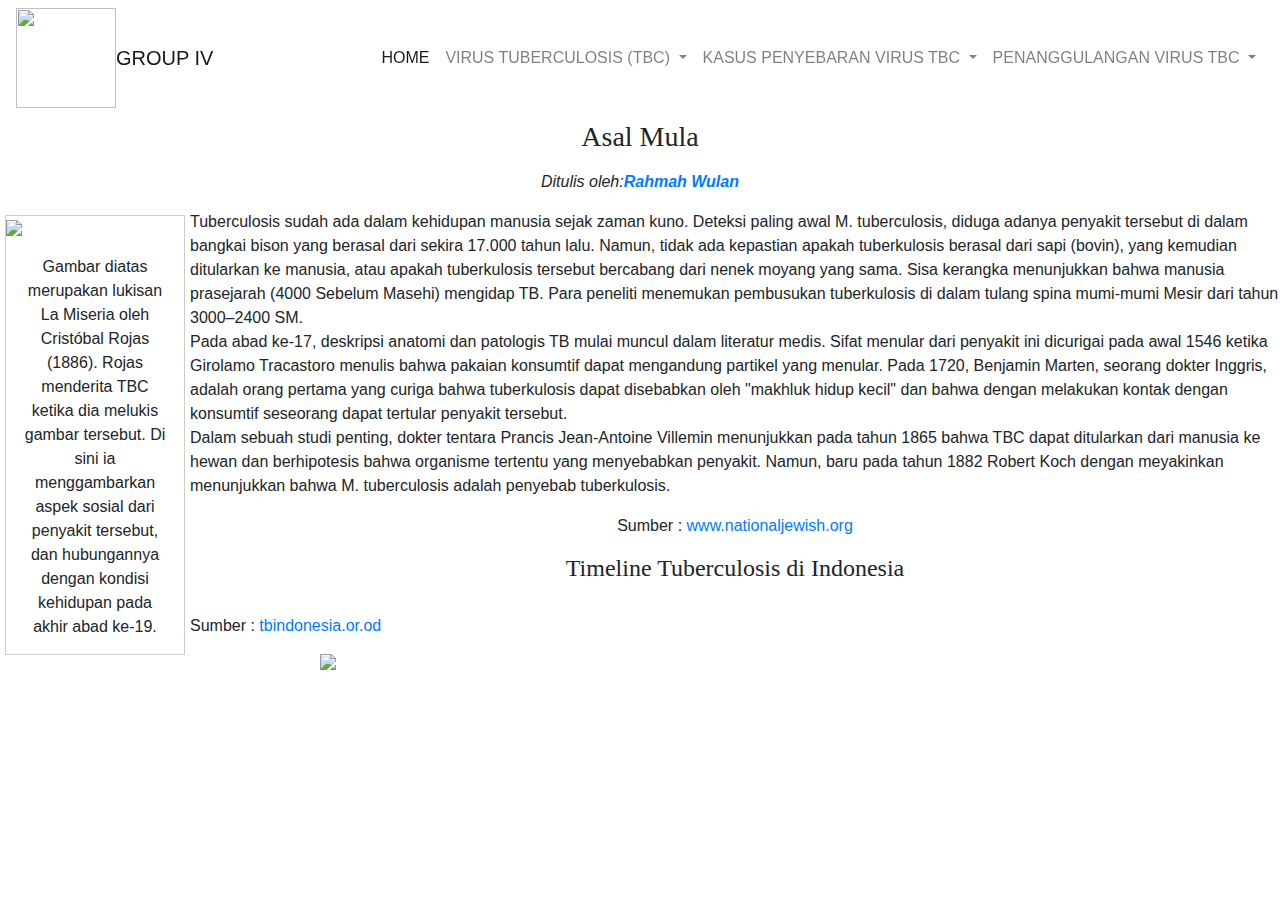
==== Asal Mula Virus.html @ 50c7af77 "Update Asal Mula Virus.html" ====
<!DOCTYPE html>
<html>
<head>
	<style> {
  margin: 75px; font-family: serif;
}

h3{text-align: center; font-family: serif;}
div.gallery {
  margin: 5px;
  border: 1px solid #ccc;
  float: left;
  width: 180px;
}
h4{text-align: center; font-family: serif;}
div.gallery {
  margin: 5px;
  border: 1px solid #ccc;
  float: left;
  width: 180px;
}

div.gallery:hover {
  border: 1px solid #777;
}

div.gallery img {
  width: 100%;
  height: auto;
}

div.desc {
  padding: 15px;
  text-align: center;
}

</style>
 <!-- Required meta tags -->
    <meta charset="utf-8">
    <meta name="viewport" content="width=device-width, initial-scale=1, shrink-to-fit=no">

    <!-- Bootstrap CSS -->
    <link rel="stylesheet" href="https://stackpath.bootstrapcdn.com/bootstrap/4.4.1/css/bootstrap.min.css" integrity="sha384-Vkoo8x4CGsO3+Hhxv8T/Q5PaXtkKtu6ug5TOeNV6gBiFeWPGFN9MuhOf23Q9Ifjh" crossorigin="anonymous">

    <link rel="stylesheet" type="text/css" href="style.css">
    <title>Asal Mula Virus</title>
</head>
<body>
 <body id="page-top">
 <nav class="navbar navbar-expand-lg navbar-light fixed-top" id="mainNav">

<img src="logos.png" width="100" height="100">
  <a class="navbar-brand" href="#"> GROUP IV</a>


  <button class="navbar-toggler navbar-toggler-right" type="button" data-toggle="collapse" data-target="#navbarNav" aria-controls="navbarNav" aria-expanded="false" aria-label="Toggle navigation">
    <span class="navbar-toggler-icon"></span>
  </button>
  <div class="collapse navbar-collapse" id="navbarNav">
    <ul class="navbar-nav ml-auto">
      <li class="nav-item active">
        <a class="nav-link js-scroll-trigger" href="index.html">HOME <span class="sr-only">(current)</span></a>
      </li>
      <li class="nav-item dropdown">
        <a class="nav-link dropdown-toggle" href="#" id="navbarDropdown" role="button" data-toggle="dropdown" aria-haspopup="true" aria-expanded="false">
          VIRUS TUBERCULOSIS (TBC)
        </a>
        <div class="dropdown-menu" aria-labelledby="navbarDropdown">
          <a class="dropdown-item" href="gejala.html">Gejala</a>
          <a class="dropdown-item" href="Pencegahan.html">Pencegahan</a>
          <a class="dropdown-item" href="Pengobatan.html">Pengobatan</a>
        </div>
      </li>
      <li class="nav-item dropdown">
        <a class="nav-link dropdown-toggle" href="#" id="navbarDropdown" role="button" data-toggle="dropdown" aria-haspopup="true" aria-expanded="false">
          KASUS PENYEBARAN VIRUS TBC
        </a>
        <div class="dropdown-menu" aria-labelledby="navbarDropdown">
          <a class="dropdown-item" href="Asal Mula Virus.html">Asal Mula Virus</a>
          <a class="dropdown-item" href="Kawasan Terinfeksi.html">Kawasan Terinfeksi</a>
          <a class="dropdown-item" href="Peta Wilayah Kasus Penyebaran.html">Peta Wilayah Kasus Penyebaran</a>
        </div>
      </li>
      <li class="nav-item dropdown">
       <a class="nav-link dropdown-toggle" href="#" id="navbarDropdown" role="button" data-toggle="dropdown" aria-haspopup="true" aria-expanded="false">
          PENANGGULANGAN VIRUS TBC
        </a>
        <div class="dropdown-menu" aria-labelledby="navbarDropdown">
          <a class="dropdown-item" href="Peran Pemerintah.html">Peran Pemerintah</a>
          <a class="dropdown-item" href="Kesadaran Masyarakat.html">Kesadaran Masyarakat</a>
          <a class="dropdown-item" href="Upaya Meminimalisir Penularan.html">Upaya Meminimalisir Penularan</a>
        </div>
	</li>
    </ul>
  </div>
  </div>
</nav> <br><br><br><br><br>
 
	<h3>Asal Mula</h3>
	<p><center><em>Ditulis oleh:<a href="https:/rahmahwulan64.github.io" target="_blank"><strong>Rahmah Wulan</strong></a></em></center></p>
	
				<div class="gallery">
    <img src="tbawal.jpg">
  <div class="desc">Gambar diatas merupakan lukisan La Miseria oleh Cristóbal Rojas (1886). Rojas menderita TBC ketika dia melukis gambar tersebut. Di sini ia menggambarkan aspek sosial dari penyakit tersebut, dan hubungannya dengan kondisi kehidupan pada akhir abad ke-19.</div>
</div>
					<p>Tuberculosis sudah ada dalam kehidupan manusia sejak zaman kuno. Deteksi paling awal M. tuberculosis, diduga adanya penyakit tersebut di dalam bangkai bison yang berasal dari sekira 17.000 tahun lalu. Namun, tidak ada kepastian apakah tuberkulosis berasal dari sapi (bovin), yang kemudian ditularkan ke manusia, atau apakah tuberkulosis tersebut bercabang dari nenek moyang yang sama. Sisa kerangka menunjukkan bahwa manusia prasejarah (4000 Sebelum Masehi) mengidap TB. Para peneliti menemukan pembusukan tuberkulosis di dalam tulang spina mumi-mumi Mesir dari tahun 3000–2400 SM.<br>
					Pada abad ke-17, deskripsi anatomi dan patologis TB mulai muncul dalam literatur medis. Sifat menular dari penyakit ini dicurigai pada awal 1546 ketika Girolamo Tracastoro menulis bahwa pakaian konsumtif dapat mengandung partikel yang menular. Pada 1720, Benjamin Marten, seorang dokter Inggris, adalah orang pertama yang curiga bahwa tuberkulosis dapat disebabkan oleh "makhluk hidup kecil" dan bahwa dengan melakukan kontak dengan konsumtif seseorang dapat tertular penyakit tersebut.<br>

					Dalam sebuah studi penting, dokter tentara Prancis Jean-Antoine Villemin menunjukkan pada tahun 1865 bahwa TBC dapat ditularkan dari manusia ke hewan dan berhipotesis bahwa organisme tertentu yang menyebabkan penyakit. Namun, baru pada tahun 1882 Robert Koch dengan meyakinkan menunjukkan bahwa M. tuberculosis adalah penyebab tuberkulosis.</p>


<p><center>
	Sumber : <a href="https://www.nationaljewish.org/conditions/tuberculosis-tb/history" target="_blank">www.nationaljewish.org</a>
	</center></p>
	<h4><center>Timeline Tuberculosis di Indonesia</center></h4>
<br>
Sumber : <a href="https://www.tbindonesia.or.id/page/view/25/sejarah-tbc-di-indonesia" target="_blank">tbindonesia.or.od</a>
	</center></p>
<img src="sejarah.png"width="75%" height="auto" style="display: block; margin: auto; float: right">
	  

    <!-- Optional JavaScript -->
    <!-- jQuery first, then Popper.js, then Bootstrap JS -->
    <script src="https://code.jquery.com/jquery-3.4.1.slim.min.js" integrity="sha384-J6qa4849blE2+poT4WnyKhv5vZF5SrPo0iEjwBvKU7imGFAV0wwj1yYfoRSJoZ+n" crossorigin="anonymous"></script>
    <script src="https://cdn.jsdelivr.net/npm/popper.js@1.16.0/dist/umd/popper.min.js" integrity="sha384-Q6E9RHvbIyZFJoft+2mJbHaEWldlvI9IOYy5n3zV9zzTtmI3UksdQRVvoxMfooAo" crossorigin="anonymous"></script>
    <script src="https://stackpath.bootstrapcdn.com/bootstrap/4.4.1/js/bootstrap.min.js" integrity="sha384-wfSDF2E50Y2D1uUdj0O3uMBJnjuUD4Ih7YwaYd1iqfktj0Uod8GCExl3Og8ifwB6" crossorigin="anonymous"></script>
  </body>
</html>
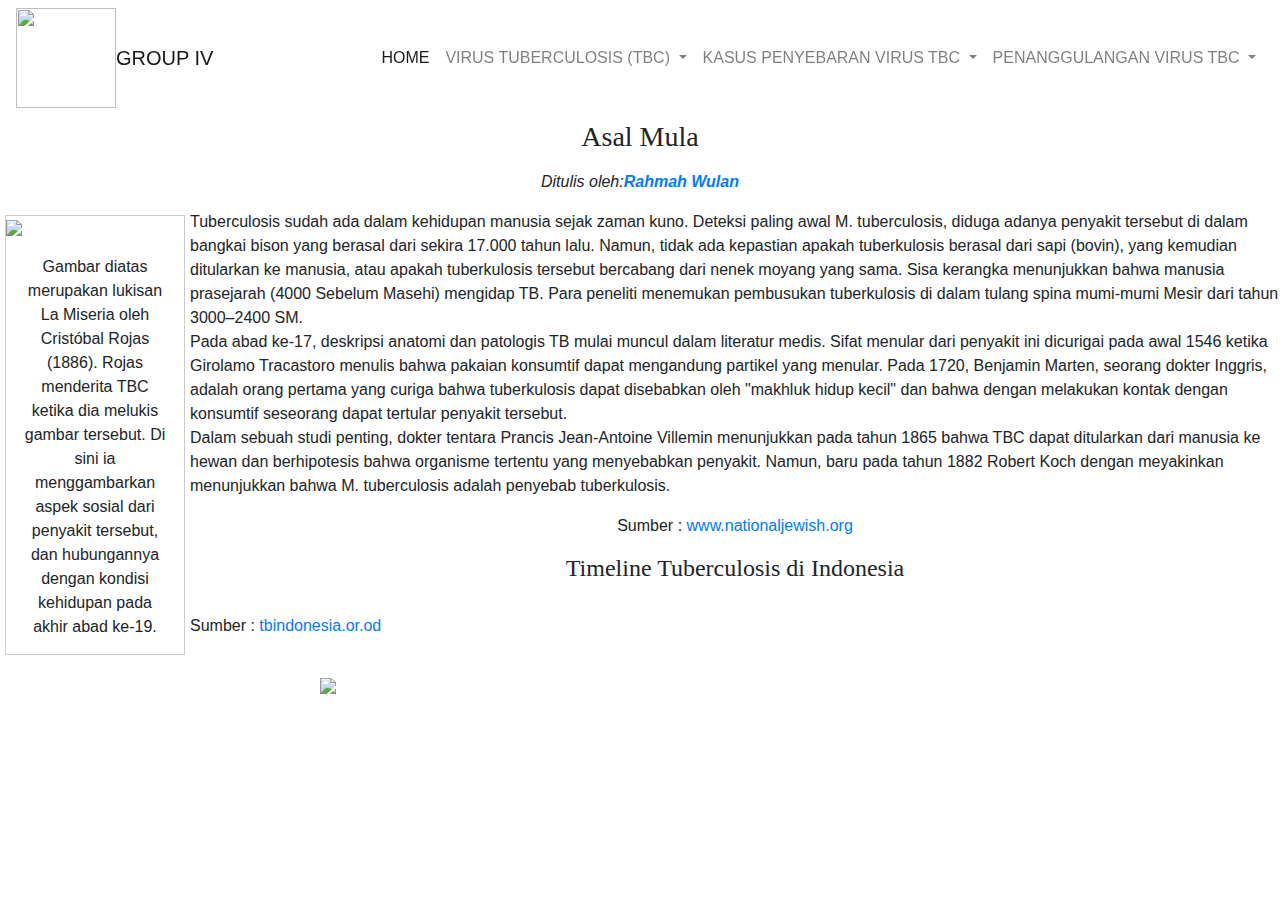
==== commit 4f70e386: "Update Asal Mula Virus.html" ====
--- a/Asal Mula Virus.html
+++ b/Asal Mula Virus.html
@@ -116,6 +116,7 @@
 <br>
 Sumber : <a href="https://www.tbindonesia.or.id/page/view/25/sejarah-tbc-di-indonesia" target="_blank">tbindonesia.or.od</a>
 	</center></p>
+<br>
 <img src="sejarah.png"width="75%" height="auto" style="display: block; margin: auto; float: right">
 	  
 
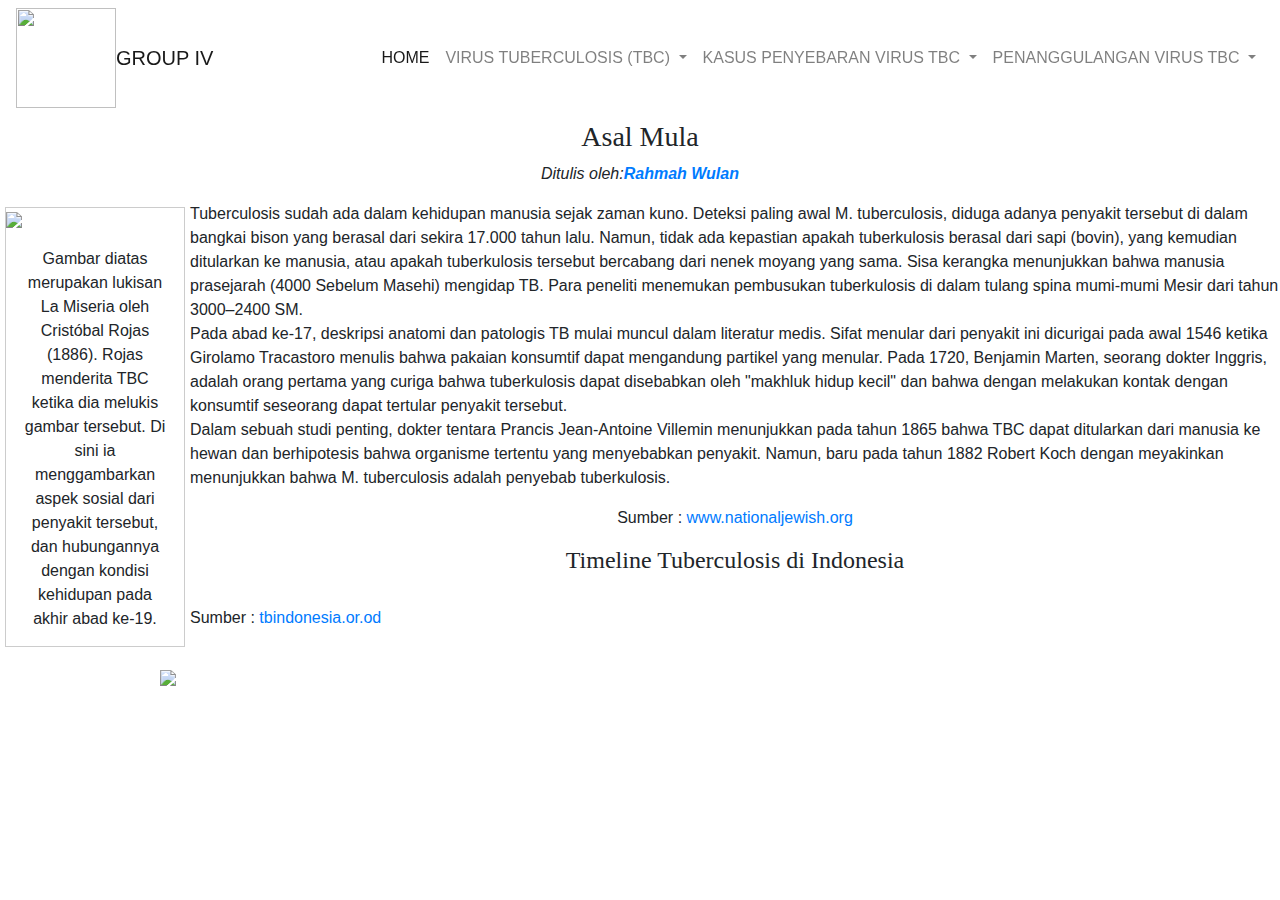
==== commit 67af9ceb: "Update Asal Mula Virus.html" ====
--- a/Asal Mula Virus.html
+++ b/Asal Mula Virus.html
@@ -97,7 +97,7 @@
 </nav> <br><br><br><br><br>
  
 	<h3>Asal Mula</h3>
-	<p><center><em>Ditulis oleh:<a href="https:/rahmahwulan64.github.io" target="_blank"><strong>Rahmah Wulan</strong></a></em></center></p>
+	<p align="center"><em>Ditulis oleh:<a href="https:/rahmahwulan64.github.io" target="_blank"><strong>Rahmah Wulan</strong></a></em></p>
 	
 				<div class="gallery">
     <img src="tbawal.jpg">
@@ -117,7 +117,7 @@
 Sumber : <a href="https://www.tbindonesia.or.id/page/view/25/sejarah-tbc-di-indonesia" target="_blank">tbindonesia.or.od</a>
 	</center></p>
 <br>
-<img src="sejarah.png"width="75%" height="auto" style="display: block; margin: auto; float: right">
+<img src="sejarah.png"width="75%" height="auto" style="display: block; margin: auto;">
 	  
 
     <!-- Optional JavaScript -->
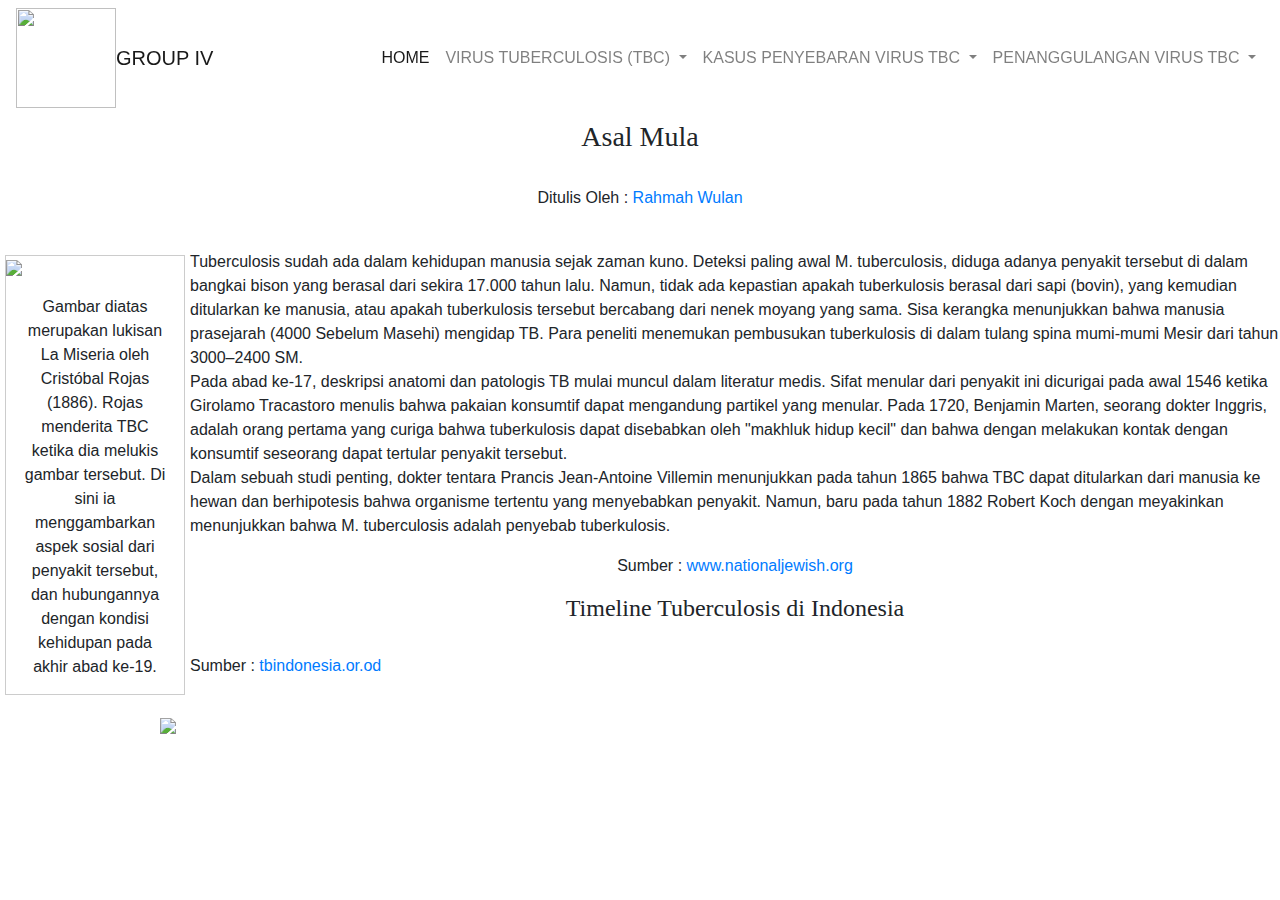
==== commit 45dd5132: "Update Asal Mula Virus.html" ====
--- a/Asal Mula Virus.html
+++ b/Asal Mula Virus.html
@@ -97,7 +97,9 @@
 </nav> <br><br><br><br><br>
  
 	<h3>Asal Mula</h3>
-	<p align="center"><em>Ditulis oleh:<a href="https:/rahmahwulan64.github.io" target="_blank"><strong>Rahmah Wulan</strong></a></em></p>
+	<br>
+	<p align="center">Ditulis Oleh : <a href="https://rahmahwulan64.github.io" target="blank">Rahmah Wulan</a></p>
+	<br>
 	
 				<div class="gallery">
     <img src="tbawal.jpg">
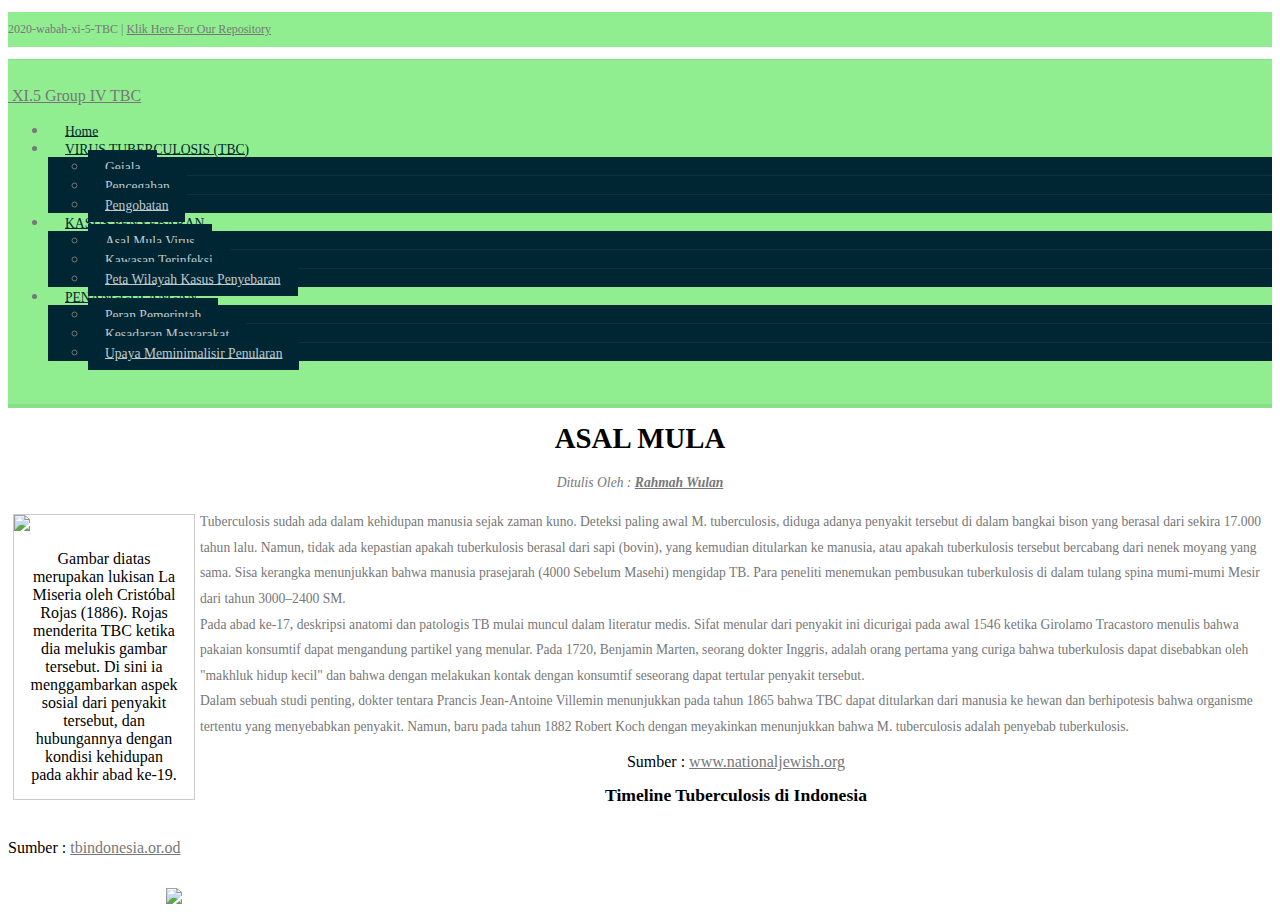
==== commit f9b7601a: "Update Asal Mula Virus.html" ====
--- a/Asal Mula Virus.html
+++ b/Asal Mula Virus.html
@@ -1,7 +1,7 @@
 <!DOCTYPE html>
-<html>
-<head>
-	<style> {
+<html lang="en-US">
+  <head>
+	  <style> {
   margin: 75px; font-family: serif;
 }
 
@@ -35,71 +35,100 @@
 }
 
 </style>
- <!-- Required meta tags -->
-    <meta charset="utf-8">
-    <meta name="viewport" content="width=device-width, initial-scale=1, shrink-to-fit=no">
+    <meta charset="UTF-8">
+    <meta name="viewport" content="width=device-width, initial-scale=1.0" />
+    <title>Gejala</title>
+    <link rel="stylesheet" href="css/components.css">
+    <link rel="stylesheet" href="css/icons.css">
+    <link rel="stylesheet" href="css/responsee.css">
+    <link rel="stylesheet" href="owl-carousel/owl.carousel.css">
+    <link rel="stylesheet" href="owl-carousel/owl.theme.css">
+    <!-- CUSTOM STYLE -->
+    <link rel="stylesheet" href="css/template-style.css">
+    <link href='http://fonts.googleapis.com/css?family=Open+Sans:400,300,700,800&subset=latin,latin-ext' rel='stylesheet' type='text/css'>
+    <script type="text/javascript" src="js/jquery-1.8.3.min.js"></script>
+    <script type="text/javascript" src="js/jquery-ui.min.js"></script>    
+    <script type="text/javascript" src="js/validation.js"></script> 
+    <style>
+  .grid-container {
+  display: grid;
+  justify-content: space-evenly;
+  grid-template-columns: 190px 190px 190px;
+  grid-gap: 10px;
+  background-color: #002633;
+  padding: 10px;}
+  .grid-container > div {
+  background-color: rgb(168, 255, 215);
+  text-align: center;
+  padding: 10px 0;
+  font-size: 14px;}
+</style>	
+  </head>  
+  
+  <body class="size-1140">
 
-    <!-- Bootstrap CSS -->
-    <link rel="stylesheet" href="https://stackpath.bootstrapcdn.com/bootstrap/4.4.1/css/bootstrap.min.css" integrity="sha384-Vkoo8x4CGsO3+Hhxv8T/Q5PaXtkKtu6ug5TOeNV6gBiFeWPGFN9MuhOf23Q9Ifjh" crossorigin="anonymous">
-
-    <link rel="stylesheet" type="text/css" href="style.css">
-    <title>Asal Mula Virus</title>
-</head>
-<body>
- <body id="page-top">
- <nav class="navbar navbar-expand-lg navbar-light fixed-top" id="mainNav">
-
-<img src="logos.png" width="100" height="100">
-  <a class="navbar-brand" href="#"> GROUP IV</a>
-
-
-  <button class="navbar-toggler navbar-toggler-right" type="button" data-toggle="collapse" data-target="#navbarNav" aria-controls="navbarNav" aria-expanded="false" aria-label="Toggle navigation">
-    <span class="navbar-toggler-icon"></span>
-  </button>
-  <div class="collapse navbar-collapse" id="navbarNav">
-    <ul class="navbar-nav ml-auto">
-      <li class="nav-item active">
-        <a class="nav-link js-scroll-trigger" href="index.html">HOME <span class="sr-only">(current)</span></a>
-      </li>
-      <li class="nav-item dropdown">
-        <a class="nav-link dropdown-toggle" href="#" id="navbarDropdown" role="button" data-toggle="dropdown" aria-haspopup="true" aria-expanded="false">
-          VIRUS TUBERCULOSIS (TBC)
-        </a>
-        <div class="dropdown-menu" aria-labelledby="navbarDropdown">
-          <a class="dropdown-item" href="gejala.html">Gejala</a>
-          <a class="dropdown-item" href="Pencegahan.html">Pencegahan</a>
-          <a class="dropdown-item" href="Pengobatan.html">Pengobatan</a>
+    <!-- HEADER -->
+    <header role="banner">    
+      <!-- Top Bar -->
+      <div class="top-bar background-white">
+        <div class="line">
+          <div class="s-12 m-6 l-6">
+            <div class="top-bar-contact">
+              <p class="text-size-12">2020-wabah-xi-5-TBC | <a class="text-orange-hover" href="https://github.com/SMAKBO/2020-wabah-xi-5-TBC/" target="_blank">Klik Here For Our Repository</a></p>
+            </div>
+	    </div>
+          </div>
         </div>
-      </li>
-      <li class="nav-item dropdown">
-        <a class="nav-link dropdown-toggle" href="#" id="navbarDropdown" role="button" data-toggle="dropdown" aria-haspopup="true" aria-expanded="false">
-          KASUS PENYEBARAN VIRUS TBC
-        </a>
-        <div class="dropdown-menu" aria-labelledby="navbarDropdown">
-          <a class="dropdown-item" href="Asal Mula Virus.html">Asal Mula Virus</a>
-          <a class="dropdown-item" href="Kawasan Terinfeksi.html">Kawasan Terinfeksi</a>
-          <a class="dropdown-item" href="Peta Wilayah Kasus Penyebaran.html">Peta Wilayah Kasus Penyebaran</a>
+      </div>
+      
+      <!-- Top Navigation -->
+      <nav class="background-white background-primary-hightlight">
+        <div class="line">
+          <div class="s-12 l-2">
+            <a href="index.html" class="logo"><img src="logos.png" alt=""> XI.5 Group IV TBC</a>
+          </div>
+          <div class="top-nav s-12 l-10">  
+	</div</p>
+            <ul class="right chevron">
+              <li><a href="index.html">Home</a></li>
+	      <li><a href="index.html" class="dropdown-menu" aria-labelledby="navbarDropdown"> VIRUS TUBERCULOSIS (TBC)</a>
+                <ul>
+                  <li><a class="dropdown-item" href="gejala.html">Gejala</a>                  
+                  </li>
+                  <li><a class="dropdown-item" href="Pencegahan.html">Pencegahan</a>
+                  </li>
+                  <li><a class="dropdown-item" href="Pengobatan.html">Pengobatan</a>
+                  </li>
+                </ul>
+              <li><a href="index.html" class="dropdown-menu" aria-labelledby="navbarDropdown">KASUS PENYEBARAN </a>
+                <ul>
+		  <li><a class="dropdown-item" href="Asal Mula Virus.html">Asal Mula Virus</a>              
+                  </li>
+                  <li><a class="dropdown-item" href="Kawasan Terinfeksi.html">Kawasan Terinfeksi</a>
+                  </li>
+                  <li><a class="dropdown-item" href="Peta Wilayah Kasus Penyebaran.html">Peta Wilayah Kasus Penyebaran</a>
+                  </li>
+                </ul>
+              <li><a href="index.html" class="dropdown-menu" aria-labelledby="navbarDropdown">PENANGGULANGAN </a>
+                <ul>
+                  <li><a class="dropdown-item" href="Peran Pemerintah.html">Peran Pemerintah</a>
+                  </li>
+                  <li><a class="dropdown-item" href="Kesadaran Masyarakat.html">Kesadaran Masyarakat</a>
+                  </li>
+                  <li><a class="dropdown-item" href="Upaya Meminimalisir Penularan.html">Upaya Meminimalisir Penularan</a>
+                  </li>
+                </ul>
+          </div>
         </div>
-      </li>
-      <li class="nav-item dropdown">
-       <a class="nav-link dropdown-toggle" href="#" id="navbarDropdown" role="button" data-toggle="dropdown" aria-haspopup="true" aria-expanded="false">
-          PENANGGULANGAN VIRUS TBC
-        </a>
-        <div class="dropdown-menu" aria-labelledby="navbarDropdown">
-          <a class="dropdown-item" href="Peran Pemerintah.html">Peran Pemerintah</a>
-          <a class="dropdown-item" href="Kesadaran Masyarakat.html">Kesadaran Masyarakat</a>
-          <a class="dropdown-item" href="Upaya Meminimalisir Penularan.html">Upaya Meminimalisir Penularan</a>
-        </div>
-	</li>
-    </ul>
-  </div>
-  </div>
-</nav> <br><br><br><br><br>
- 
-	<h3>Asal Mula</h3>
-	<br>
-	<p align="center">Ditulis Oleh : <a href="https://rahmahwulan64.github.io" target="blank">Rahmah Wulan</a></p>
-	<br>
+      </nav>
+    </header>
+    
+<!-- full Title -->
+	<div class="full-title">
+		<div class="container">
+		<p class="nav-text"><h1 align="center">ASAL MULA</h1>
+	    <p align="center"><em>Ditulis Oleh : <a href="https://rahmahwulan64.github.io" target="_blank"><strong>Rahmah Wulan</strong></a> </em></p></small>
+	  </div>
 	
 				<div class="gallery">
     <img src="tbawal.jpg">
--- a/css/template-style.css
+++ b/css/template-style.css
@@ -0,0 +1,1897 @@
+/* Default Template Styles */
+/* Typography */
+body {
+  background: #fff;
+}
+p {
+  color: #777;
+  font-size: 0.85rem;
+  line-height: 1.6rem;
+}
+a, a:link, a:visited, a:hover, a:active { 
+color: #777;
+}
+h1, h2, h3, h4, h5, h6, .h1, .h2, .h3, .h4, .h5, .h6 {
+  color: #000;                                         
+  margin-bottom: 15px;
+  margin-top: 0;
+}
+h1, .h1 {
+  font-size: 1.8rem;
+}
+h2, .h2 {
+  font-size: 1.4rem;
+}
+h3, .h3 {
+  font-size: 1.2rem;
+}
+h4, .h4 {
+  font-size: 1.1rem;
+}
+h5, .h5 {
+  font-size: 1rem;
+}
+h6, .h6 {
+  font-size: 0.9rem;
+}
+h1.headline, .h1.headline {
+  font-size: 3.8rem; 
+  letter-spacing: -2.5px;
+}
+h2.headline, .h2.headline {
+  font-size: 3rem; 
+  letter-spacing: -2px; 
+}
+h3.headline, .h3.headline {
+  font-size: 2.6rem;
+  letter-spacing: -2px;
+}
+h4.headline, .h4.headline {
+  font-size: 2.4rem;
+  letter-spacing: -1.5px; 
+}
+h5.headline, .h5.headline {
+  font-size: 2.2rem;
+  letter-spacing: -1.4px; 
+}
+h6.headline, .h6.headline {
+  font-size: 2rem;
+  letter-spacing: -1.3px;
+}
+.text-size-12, .text-l-size-12 {
+  font-size: 12px !important;
+  line-height: 1.4;
+}
+.text-size-16, .text-l-size-16 {
+  font-size: 16px !important;
+  line-height: 1.4;
+}
+.text-size-20, .text-l-size-20 {
+  font-size: 20px !important;
+  line-height: 1.4;
+}
+.text-size-25, .text-l-size-25 {
+  font-size: 25px !important;
+  line-height: 1.4;
+}
+.text-size-30, .text-l-size-30 {
+  font-size: 30px !important;
+  line-height: 1.4;
+}
+.text-size-40, .text-l-size-40 {
+  font-size: 40px !important;
+  line-height: 1.4;
+}
+.text-size-50, .text-l-size-50 {
+  font-size: 50px !important;
+  line-height: 1.4;
+}
+.text-size-60, .text-l-size-60 {
+  font-size: 60px !important;
+  line-height: 1.4;
+}
+.text-size-70, .text-l-size-70 {
+  font-size: 70px !important;
+  line-height: 1.4;
+} 
+.text-center {
+  text-align: center;
+}
+.text-right {
+  text-align: right;
+}
+.text-thin {
+  font-weight: 300;
+}
+b, strong, .text-strong {
+  font-weight: 700;
+}
+.text-extra-strong {
+  font-weight: 800;
+}
+blockquote::before {
+  color: #e0e0e0;
+  content: "“";
+  display: block;
+  float: left;
+  font-family: georgia;
+  font-size: 80px;
+  height: 30px;
+  left: -40px;
+  position: relative;
+  top: -20px;
+  width: 0;
+}
+blockquote {
+  border: 0;
+  font-size: 1rem;
+  padding: 0 0 0 40px;
+}
+a.text-tag:link {
+  border: 1px solid #e5e5e5;
+  display: inline-block;
+  float: left;
+  font-size: 0.75rem;
+  margin: 1px 2px 1px 0;
+  padding: 6px 9px;
+}
+a.text-tag:link:hover {
+  background: #002633 none repeat scroll 0 0;
+  border: 1px solid #002633;
+  color: #fff;
+  transition: all 0.20s linear 0s;
+  -o-transition: all 0.20s linear 0s;
+  -ms-transition: all 0.20s linear 0s;
+  -moz-transition: all 0.20s linear 0s;
+  -webkit-transition: all 0.20s linear 0s;
+}
+
+ul.text-list, ol.text-list {
+  font-size: 0.85rem;
+  line-height: 1.8rem;
+  padding: 0 16px;
+}
+ul.text-list ul, ol.text-list ol {
+  padding: 0 14px;
+}
+iframe {
+  display: block;
+  margin: 0;
+}
+
+/* Drop Cap */
+.text-drop-cap {
+  float: left;
+  font-size: 65px;
+  line-height: 45px;
+  padding-right: 10px;
+  padding-top: 5px;
+}
+
+/* Tables */
+table {
+	background:none repeat scroll 0 0 #fff;
+	border:0;
+	font-size: 0.85rem;
+  line-height: 1.6rem;
+	}
+table tr td, table tr th {padding:10px;}
+table tfoot, table thead {
+  background:none repeat scroll 0 0 #f5f5f5;
+  border-top:1px solid #f0f0f0;
+  border-bottom:1px solid #f0f0f0;
+}
+table tr:nth-of-type(2n) {
+  background:none repeat scroll 0 0 #f5f5f5;
+  border-top:1px solid #f0f0f0;
+  border-bottom:1px solid #f0f0f0;
+}
+th {border-right:1px solid #fff;}
+td {border-right:1px solid #fff;}
+
+
+/* Backgrounds */
+.background-white-hightlight .top-nav .active-item > a, .background-white-hightlight .top-nav li a:hover, .background-white-hightlight .aside-nav li a:hover, 
+.background-white-hightlight .aside-nav > ul > li.active-item > a:link, .background-white-hightlight .aside-nav > ul > li.active-item > a:visited,
+.primary-color-white .background-primary-hightlight .top-nav .active-item > a, .primary-color-white .background-primary-hightlight .top-nav li a:hover, .primary-color-white .background-primary-hightlight .aside-nav li a:hover, 
+.primary-color-white .background-primary-hightlight .aside-nav > ul > li.active-item > a:link, .primary-color-white .background-primary-hightlight .aside-nav > ul > li.active-item > a:visited {
+  background: #fff none repeat scroll 0 0;
+  color: #002633;
+}
+
+.background-primary-hightlight .top-nav .active-item > a, .background-primary-hightlight .top-nav li a:hover, .background-primary-hightlight .aside-nav li a:hover, 
+.background-primary-hightlight .aside-nav > ul > li.active-item > a:link, .background-primary-hightlight .aside-nav > ul > li.active-item > a:visited,
+.primary-color-primary .background-primary-hightlight .top-nav .active-item > a, .primary-color-primary .background-primary-hightlight .top-nav li a:hover, .primary-color-primary .background-primary-hightlight .aside-nav li a:hover, 
+.primary-color-primary .background-primary-hightlight .aside-nav > ul > li.active-item > a:link, .primary-color-primary .background-primary-hightlight .aside-nav > ul > li.active-item > a:visited {
+  background: #49BF4C none repeat scroll 0 0;
+  color: #fff;
+}
+.background-dark-hightlight .top-nav .active-item > a, .background-dark-hightlight .top-nav li a:hover, .background-dark-hightlight .aside-nav li a:hover, 
+.background-dark-hightlight .aside-nav > ul > li.active-item > a:link, .background-dark-hightlight .aside-nav > ul > li.active-item > a:visited,
+.primary-color-dark .background-primary-hightlight .top-nav .active-item > a, .primary-color-dark .background-primary-hightlight .top-nav li a:hover, .primary-color-dark .background-primary-hightlight .aside-nav li a:hover, 
+.primary-color-dark .background-primary-hightlight .aside-nav > ul > li.active-item > a:link, .primary-color-dark .background-primary-hightlight .aside-nav > ul > li.active-item > a:visited {
+  background: #002633 none repeat scroll 0 0;
+  color: #fff;
+}
+.background-none {
+  background: rgba(0, 0, 0, 0) none repeat scroll 0 0!important;
+  border: 0;
+}
+
+/* Breaks */
+hr.break {
+  border: 0;
+  border-top: 1px solid #e5e5e5; 
+  display: block;
+  margin: 40px 0;
+}
+hr.break:after {
+clear:both;
+content:".";
+display:block;
+height:0;
+line-height:0;
+visibility:hidden;
+}
+hr.break.break-dashed {
+  border-top: 1px dashed #e5e5e5;
+}
+hr.break.break-dotted {
+  border-top: 1px dotted #e5e5e5;
+}
+hr.break.break-double {
+  border-bottom: 1px solid #e5e5e5;
+  border-top: 1px solid #e5e5e5;
+  height: 8px;
+}
+hr.break.break-dashed-double {
+  border-bottom: 1px dashed #e5e5e5;
+  border-top: 1px dashed #e5e5e5;
+  height: 8px;
+}
+hr.break.break-dotted-double {
+  border-bottom: 1px dotted #e5e5e5;
+  border-top: 1px dotted #e5e5e5;
+  height: 8px;
+}
+
+/* Small Breaks */
+hr.break-small {
+  background: #e5e5e5;
+  border: 0;
+  display: block;
+  height: 2px;
+  margin: 20px 0 35px;
+  width: 60px;
+}
+hr.break-small.break-center {
+  margin: 20px auto 35px;
+}
+hr.break-small.break-double {
+  height: 0; 
+  margin-bottom: 39px;
+}
+hr.break-small.break-double:before {
+  background: #e5e5e5;
+  border: 0 none;
+  content: "";
+  display: block;
+  height: 2px;
+  margin: 5px 0 0;
+  width: 60px;
+}
+hr.break.break-small.break-double:after {
+  background: #e5e5e5;
+  border: 0 none;
+  content: "";
+  display: block;
+  height: 2px;
+  margin: 4px 0 35px;
+  width: 60px;
+}
+hr.break-small.break-center.break-double:before {
+  margin: 5px auto 0;
+}
+hr.break.break-small.break-center.break-double:after {
+  margin: 4px auto 35px;
+}
+hr.break-small.break-double.background-white:before, hr.break-small.break-double.background-white:after, 
+.primary-color-white hr.break-small.break-double.background-primary:before, .primary-color-white hr.break-small.break-double.background-primary:after {
+  background: #fff;
+}
+hr.break-small.break-double.background-primary:before, hr.break-small.break-double.background-primary:after,
+.primary-color-primary hr.break-small.break-double.background-primary:before, .primary-color-primary hr.break-small.break-double.background-primary:after {
+  background: #49BF4C;
+}
+
+
+video {
+  display: block;
+} 
+
+/* Top Nav */
+.top-nav li a, .background-white .top-nav li a {
+  color: #002633;
+  font-size: 0.85rem;
+  padding: 0.7em 1.25em;
+}
+nav {
+  border-bottom: 4px solid rgba(0, 0, 0, 0.05);
+  border-top: 1px solid rgba(0, 0, 0, 0.05);
+  padding: 1.7rem 0;
+  position: relative;
+  z-index: 2;
+}  
+.top-nav ul ul {
+  background: #002633 none repeat scroll 0 0;
+}
+.top-nav li ul li {
+  border-bottom: 1px solid rgba(255, 255, 255, 0.05);
+}
+.top-nav li ul li:last-child {
+  border-bottom: 0;
+}
+.top-nav li ul li a, .background-white .top-nav li ul li a, .top-nav .active-item li a {
+  background: #002633 none repeat scroll 0 0;
+  color: rgba(255,255,255, 0.75);
+}
+ul.chevron .submenu > a::after, ul.chevron .sub-submenu > a::after, ul.chevron .aside-submenu > a::after, ul.chevron .aside-sub-submenu > a::after {
+  margin: 0 0 0 0.625rem;
+}
+.top-nav ul ul a {
+  color: #eee;
+}
+.sticky {
+  transition: all 0.20s linear 0s;
+  -o-transition: all 0.20s linear 0s;
+  -ms-transition: all 0.20s linear 0s;
+  -moz-transition: all 0.20s linear 0s;
+  -webkit-transition: all 0.20s linear 0s;
+}
+.fixed {
+  left: 0;
+  position: fixed;
+  right: 0;
+  top: 0;
+  width: 100%;
+  z-index: 10;
+}
+nav.fixed, .fixed nav {
+  padding: 1rem 0;
+}
+.logo img {
+  margin: 0 auto;
+  max-width: 300px;
+  width: 100%;
+}
+
+/* Aside Nav */
+aside {
+  border-left: 1px solid #e5e5e5;
+  padding-left: 1.25rem;
+}
+
+.aside-nav ul {
+  background: rgba(0, 0, 0, 0) none repeat scroll 0 0;
+  margin-left: -1.25rem;
+}
+.aside-nav ul ul {
+  margin: 0;
+}
+.aside-nav li a, .aside-nav li a:link, .aside-nav li a:visited {
+  border-bottom: medium none;
+  font-size: 0.85rem;
+  padding: 15px;
+  border-left: 5px solid rgba(0,0,0,0);
+}
+.aside-nav > ul > li > a:hover, .aside-nav > ul > li.active-item > a:link, .aside-nav > ul > li.active-item > a:visited {
+  border-style: solid;
+  border-width: 0 0 0 5px;
+  border-color: #e5e5e5;
+  background: none;
+  color: #333;
+}
+.aside-nav li ul ul {
+  background: #e9e9e9 none repeat scroll 0 0;
+}
+aside.aside-left {
+  border-left: 0;
+  border-right: 1px solid #e5e5e5;
+  padding-right: 1.25rem;
+}
+.aside-left .aside-nav ul {
+  margin-right: -1.25rem;
+}
+.aside-left .aside-nav li a {
+  border-left: 0;
+  border-right: 5px solid rgba(0,0,0,0);
+}
+.aside-left .aside-nav > ul > li > a:hover, .aside-left .aside-nav > ul > li.active-item > a:link, .aside-left .aside-nav > ul > li.active-item > a:visited {
+  border-style: solid;
+  border-width: 0 5px 0 0;
+  border-color: #e5e5e5;
+}
+
+.aside-nav.background-white-hightlight > ul > li > a:hover, .aside-nav.background-white-hightlight > ul > li.active-item > a:link, .aside-nav.background-white-hightlight > ul > li.active-item > a:visited,
+.primary-color-white .aside-nav.background-primary-hightlight > ul > li > a:hover, .primary-color-white .aside-nav.background-primary-hightlight > ul > li.active-item > a:link, .primary-color-white .aside-nav.background-primary-hightlight > ul > li.active-item > a:visited {
+  border-color: #fff;
+} 
+
+.aside-nav.background-primary-hightlight > ul > li > a:hover, .aside-nav.background-primary-hightlight > ul > li.active-item > a:link, .aside-nav.background-primary-hightlight > ul > li.active-item > a:visited,
+.primary-color-primary .aside-nav.background-primary-hightlight > ul > li > a:hover, .primary-color-primary .aside-nav.background-primary-hightlight > ul > li.active-item > a:link, .primary-color-primary .aside-nav.background-primary-hightlight > ul > li.active-item > a:visited {
+  border-color: #49BF4C;
+}  
+.aside-nav.background-dark-hightlight > ul > li > a:hover, .aside-nav.background-dark-hightlight > ul > li.active-item > a:link, .aside-nav.background-dark-hightlight > ul > li.active-item > a:visited,
+.primary-color-dark .aside-nav.background-primary-hightlight > ul > li > a:hover, .primary-color-dark .aside-nav.background-primary-hightlight > ul > li.active-item > a:link, .primary-color-dark .aside-nav.background-primary-hightlight > ul > li.active-item > a:visited {
+  border-color: #002633;
+}
+
+/* Font colors */
+.background-white, .background-white p, a.background-white, .background-white a, .background-white a:link, .background-white a:visited, .background-white a:hover, .background-white a:active {
+  color: #777;
+} 
+.background-dark, .background-dark p, a.background-dark, a.background-dark:visited, a.background-dark:link, .background-dark a, .background-dark a:link, .background-dark a:visited, .background-dark a:hover, .background-dark a:active,
+.primary-color-dark .background-primary, .primary-color-dark .background-primary p, .primary-color-dark a.background-primary, .primary-color-dark a.background-primary:visited, .primary-color-dark a.background-primary:link, .primary-color-dark a.background-primary:visited, .primary-color-dark .background-primary a, .primary-color-dark .background-primary a:link, .primary-color-dark .background-primary a:visited, .primary-color-dark .background-primary a:hover, .primary-color-dark .background-primary a:active {
+  color: #7697A2;
+}
+.background-white h1, .background-white h2, .background-white h3, .background-white h4, .background-white h5, .background-white h6,
+.background-white .h1, .background-white .h2, .background-white .h3, .background-white .h4, .background-white .h5, .background-white .h6, 
+.primary-color-white .background-primary h1, .primary-color-white .background-primary h2, .primary-color-white .background-primary h3, .primary-color-white .background-primary h4, .primary-color-white .background-primary h5, .primary-color-white .background-primary h6,
+.primary-color-white .background-primary .h1, .primary-color-white .background-primary .h2, .primary-color-white .background-primary .h3, .primary-color-white .background-primary .h4, .primary-color-white .background-primary .h5, .primary-color-white .background-primary .h6 {
+  color: #002633;
+} 
+.image-hover-overlay-content *,
+.background-primary, .background-primary p, a.background-primary, a.background-primary:visited, a.background-primary:link, .background-primary a, .background-primary a:link, .background-primary a:visited, .background-primary a:hover, .background-primary a:active,
+.primary-color-primary .background-primary, .primary-color-primary .background-primary p, .primary-color-primary a.background-primary, .primary-color-primary a.background-primary:visited, .primary-color-primary a.background-primary:link, .primary-color-primary .background-primary a, .primary-color-primary .background-primary a:link, .primary-color-primary .background-primary a:visited, .primary-color-primary .background-primary a:hover, .primary-color-primary .background-primary a:active {
+  color: rgba(255,255,255, 0.75);
+}
+.background-dark h1, .background-dark h2, .background-dark h3, .background-dark h4, .background-dark h5, .background-dark h6,
+.background-dark .h1, .background-dark .h2, .background-dark .h3, .background-dark .h4, .background-dark .h5, .background-dark .h6, 
+.primary-color-dark .background-primary h1, .primary-color-dark .background-primary h2, .primary-color-dark .background-primary h3, .primary-color-dark .background-primary h4, .primary-color-dark .background-primary h5, .primary-color-dark .background-primary h6,
+.primary-color-dark .background-primary .h1, .primary-color-dark .background-primary .h2, .primary-color-dark .background-primary .h3, .primary-color-dark .background-primary .h4, .primary-color-dark .background-primary .h5, .primary-color-dark .background-primary .h6, 
+.background-primary h1, .background-primary h2, .background-primary h3, .background-primary h4, .background-primary h5, .background-primary h6,
+.background-primary .h1, .background-primary .h2, .background-primary .h3, .background-primary .h4, .background-primary .h5, .background-primary .h6,
+.primary-color-primary .background-primary h1, .primary-color-primary .background-primary h2, .primary-color-primary .background-primary h3, .primary-color-primary .background-primary h4, .primary-color-primary .background-primary h5, .primary-color-primary .background-primary h6,
+.primary-color-primary .background-primary .h1, .primary-color-primary .background-primary .h2, .primary-color-primary .background-primary .h3, .primary-color-primary .background-primary .h4, .primary-color-primary .background-primary .h5, .primary-color-primary .background-primary .h6 {
+  color: #fff;
+}
+.text-white, .text-white *, .primary-color-white .text-primary, .primary-color-white .text-primary * {
+  color: #fff !important;
+}
+.text-primary, .text-primary *, .primary-color-primary .text-primary, .primary-color-primary .text-primary * {
+  color: #49BF4C !important;
+}
+.text-dark, .text-dark *, .primary-color-dark .text-primary, .primary-color-dark .text-primary * {
+  color: #002633 !important;
+} 
+.text-white-hover, .text-primary-hover, .text-dark-hover {
+  transition: color 0.20s linear 0s;
+  -o-transition: color 0.20s linear 0s;
+  -ms-transition: color 0.20s linear 0s;
+  -moz-transition: color 0.20s linear 0s;
+  -webkit-transition: color 0.20s linear 0s;
+}
+.text-white-hover:hover, .primary-color-white .text-primary-hover:hover {
+  color: #fff !important;
+}
+.text-primary-hover:hover, .primary-color-primary .text-primary-hover:hover {
+  color: #49BF4C !important;
+}
+.text-dark-hover:hover, .primary-color-dark .text-primary-hover:hover {
+  color: #002633 !important;
+} 
+
+/* Background Colors */
+.background-white, .primary-color-white .background-primary {
+  background-color: #90EE90 !important;
+}
+.background-primary, .primary-color-primary .background-primary {
+  background-color: #49BF4C !important;
+}
+.background-dark, .primary-color-dark .background-primary {
+  background-color: #002633 !important; 
+}
+/* Background Opacity */
+.background-white.background-transparent, .primary-color-white .background-primary.background-transparent {
+  background-color: rgba(255, 255, 255, 0.85) !important;
+}
+.background-primary.background-transparent, .primary-color-primary .background-primary.background-transparent {
+  background-color: rgba(200, 16, 16, 0.85) !important;
+}
+.background-dark.background-transparent, .primary-color-dark .background-primary.background-transparent {
+  background-color: rgba(0, 38, 51, 0.85) !important;
+}
+
+
+/* Hover Overlay */
+.image-hover-overlay {
+  bottom: 0;
+  color: rgba(255,255,255, 0.75)!important;
+  left: 0;
+  opacity: 0;
+  padding: 1.25rem;
+  position: absolute;
+  right: 0;
+  top: 0;
+  z-index: 1;
+  transition: all 0.20s linear 0s;
+  -o-transition: all 0.20s linear 0s;
+  -ms-transition: all 0.20s linear 0s;
+  -moz-transition: all 0.20s linear 0s;
+  -webkit-transition: all 0.20s linear 0s;
+  transform-style: preserve-3d;
+  -o-transform-style: preserve-3d;
+  -ms-transform-style: preserve-3d;
+  -moz-transform-style: preserve-3d;
+  -webkit-transform-style: preserve-3d;
+}
+.image-border-radius .image-hover-overlay {
+  border-radius: 3px;
+}
+.image-hover-overlay:hover {
+  opacity: 1;
+}
+.image-hover-overlay-content {
+  position: absolute;
+  left: 0;
+  right: 0;
+  top: 60%;
+  transition: all 0.20s linear 0s;
+  -o-transition: all 0.20s linear 0s;
+  -ms-transition: all 0.20s linear 0s;
+  -moz-transition: all 0.20s linear 0s;
+  -webkit-transition: all 0.20s linear 0s;
+  transform: translateY(-50%);
+  -o-transform: translateY(-50%);
+  -ms-transform: translateY(-50%);
+  -moz-transform: translateY(-50%);
+  -webkit-transform: translateY(-50%);
+}
+.image-hover-overlay:hover > .image-hover-overlay-content {
+  top: 50%;
+}
+
+/* Image blocks */
+.image-with-hover-overlay {
+  display: block;
+  position: relative;
+}
+.image-border-radius img {
+  border-radius: 3px;
+}
+.image-hover-zoom {
+  display: block;
+  overflow: hidden;
+}
+.image-hover-zoom img {
+  transition: all 0.20s linear 0s;
+  -o-transition: all 0.20s linear 0s;
+  -ms-transition: all 0.20s linear 0s;
+  -moz-transition: all 0.20s linear 0s;
+  -webkit-transition: all 0.20s linear 0s;
+}
+.image-with-hover-overlay img {
+  width: 100%;
+}
+.image-hover-zoom:hover img {
+  transform: scale(1.1);
+}
+
+
+/* Buttons */
+.button, a.button, a.button:link, a.button:visited {
+  border-color: rgba(255, 255, 255, 0.4) rgba(255, 255, 255, 0) rgba(0, 0, 0, 0.3);
+  border-style: solid;
+  border-width: 1px;
+  color: white;
+  display: inline-block;
+  padding: 0.625rem 1.25rem;
+  text-align: center;
+  transition: all 0.20s linear 0s !important;
+  -o-transition: all 0.20s linear 0s !important;
+  -ms-transition: all 0.20s linear 0s !important;
+  -moz-transition: all 0.20s linear 0s !important;
+  -webkit-transition: all 0.20s linear 0s !important;
+}
+
+.button:hover, a.button:hover, a.button:link:hover, a.button:visited:hover {
+  box-shadow: 0 0 100px 100px rgba(255, 255, 255, 0.25) inset;
+}
+/* Stroke Buttons */ 
+.button.button-white-stroke, a.button.button-white-stroke, a.button.button-white-stroke:link, a.button.button-white-stroke:visited,
+.primary-color-white .button.button-primary-stroke, .primary-color-white a.button.button-primary-stroke, .primary-color-white a.button.button-primary-stroke:link, .primary-color-white a.button.button-primary-stroke:visited {
+  background: none;
+  border: 1px solid #fff;
+  box-shadow: none;
+}
+.button.button-white-stroke:hover, a.button.button-white-stroke:hover,
+.primary-color-white .button.button-primary-stroke:hover, .primary-color-white a.button.button-primary-stroke:hover {
+  background: #fff none repeat scroll 0 0;
+  color: #002633;
+}
+.button.button-primary-stroke, a.button.button-primary-stroke, a.button.button-primary-stroke:link, a.button.button-primary-stroke:visited,
+.primary-color-primary .button.button-primary-stroke, .primary-color-primary a.button.button-primary-stroke, .primary-color-primary a.button.button-primary-stroke:link, .primary-color-primary a.button.button-primary-stroke:visited {
+  background: none;
+  border: 1px solid #49BF4C;
+  box-shadow: none;
+  color: #49BF4C;
+}
+.button.button-primary-stroke:hover, a.button.button-primary-stroke:hover,
+.primary-color-primary .button.button-primary-stroke:hover, .primary-color-primary a.button.button-primary-stroke:hover {
+  background: #49BF4C none repeat scroll 0 0;
+  color: #fff;
+}
+
+.button.button-dark-stroke, a.button.button-dark-stroke, a.button.button-dark-stroke:link, a.button.button-dark-stroke:visited,
+.primary-color-dark .button.button-primary-stroke, .primary-color-dark a.button.button-primary-stroke, .primary-color-dark a.button.button-primary-stroke:link, .primary-color-dark a.button.button-primary-stroke:visited {
+  background: none;
+  border: 1px solid #002633;
+  box-shadow: none;
+  color: #002633;
+}
+.button.button-dark-stroke:hover, a.button.button-dark-stroke:hover,
+.primary-color-dark .button.button-primary-stroke:hover, .primary-color-dark a.button.button-primary-stroke:hover {
+  background: #002633 none repeat scroll 0 0;
+  color: #fff;
+}
+
+/* Containers */
+.section  { 
+  padding: 6rem 1.25rem;
+}
+.section-small-padding  { 
+  padding: 2.5rem 1.25rem;
+}
+.section-top-padding  { 
+  padding-top: 6rem;
+}
+.section-top-small-padding  { 
+  padding-top: 2.5rem;
+}
+.float-left {
+  float: left;
+}
+.block-bordered {
+  border: 1px solid rgba(0, 0, 0, 0.1);
+}
+.padding {
+  padding: 1.25rem!important;
+}
+.padding-2x {
+  padding: 2.5rem!important;
+}
+.full-width:after {
+  clear:both;
+  content:".";
+  display:block;
+  height:0;
+  line-height:0;
+  visibility:hidden;
+}
+.full-width > .line {
+    padding: 0 1.875rem;
+}
+.position-fixed  { 
+  position: fixed;
+  top: 0;
+  width: 100%;
+}
+.center {
+  display: block!important;
+}
+.border-radius  { 
+  border-radius: 3px;
+}
+.content-center-vertical {
+  position: absolute;
+  left: 0;
+  right: 0;
+  top: 50%; 
+  transform: translateY(-50%);
+  -o-transform: translateY(-50%);
+  -ms-transform: translateY(-50%);
+  -moz-transform: translateY(-50%);
+  -webkit-transform:translateY(-50%);
+}
+.content-bottom {
+  bottom: 0;
+  position: absolute;
+}
+.grayscale {
+  filter: url('data:image/svg+xml;utf8,<svg xmlns="http://www.w3.org/2000/svg"><filter id="g"><feColorMatrix type="matrix" values="0.3 0.3 0.3 0 0 0.3 0.3 0.3 0 0 0.3 0.3 0.3 0 0 0 0 0 1 0"/></filter></svg>#g');
+  -webkit-filter: grayscale(100%);
+  filter: grayscale(100%);    
+  filter: progid:DXImageTransform.Microsoft.BasicImage(grayScale=1);
+}
+
+.image-grayscale {
+  filter: url('data:image/svg+xml;utf8,<svg xmlns="http://www.w3.org/2000/svg"><filter id="g"><feColorMatrix type="matrix" values="0.3 0.3 0.3 0 0 0.3 0.3 0.3 0 0 0.3 0.3 0.3 0 0 0 0 0 1 0"/></filter></svg>#g');
+  -webkit-filter: grayscale(100%);
+  filter: grayscale(100%);    
+  filter: progid:DXImageTransform.Microsoft.BasicImage(grayScale=1);
+  position: relative;
+}
+*:hover > .image-grayscale {
+  filter: none;
+  -webkit-filter: grayscale(0%);
+  filter: grayscale(0%);    
+  filter: progid:DXImageTransform.Microsoft.BasicImage(grayScale=0);
+}
+
+
+/* Margins */
+.margin-top {
+  margin-top: 1.25rem !important;
+}
+.margin-left {
+  margin-left: 1.25rem !important;
+}
+.margin-right {
+  margin-right: 1.25rem !important;
+}
+.margin-top-bottom {
+  margin-top: 1.25rem !important;
+  margin-bottom: 1.25rem !important;
+}
+.margin-left-right {
+  margin-left: 1.25rem !important;
+  margin-right: 1.25rem !important;
+}
+.margin-top-0 {
+  margin-top: 0 !important;
+  display: block;
+}
+.margin-top-10 {
+  margin-top: 10px !important;
+  display: block;
+}
+.margin-top-15 {
+  margin-top: 15px !important;
+  display: block;
+} 
+.margin-top-20 {
+  margin-top: 20px !important;
+  display: block;
+} 
+.margin-top-30 {
+  margin-top: 30px !important;
+  display: block;
+} 
+.margin-top-40 {
+  margin-top: 40px !important;
+  display: block;
+}
+.margin-top-50 {
+  margin-top: 50px !important;
+  display: block;
+}
+.margin-top-60 {
+  margin-top: 60px !important;
+  display: block;
+}
+.margin-top-70 {
+  margin-top: 70px !important;
+  display: block;
+}
+.margin-top-80 {
+  margin-top: 80px !important;
+  display: block;
+}
+.margin-bottom-0 {
+  margin-bottom: 0 !important;
+  display: block;
+}
+.margin-bottom-10 {
+  margin-bottom: 10px !important;
+  display: block;
+}
+.margin-bottom-15 {
+  margin-bottom: 15px !important;
+  display: block;
+} 
+.margin-bottom-20 {
+  margin-bottom: 20px !important;
+  display: block;
+} 
+.margin-bottom-30 {
+  margin-bottom: 30px !important;
+  display: block;
+} 
+.margin-bottom-40 {
+  margin-bottom: 40px !important;
+  display: block;
+}
+.margin-bottom-50 {
+  margin-bottom: 50px !important;
+  display: block;
+}
+.margin-bottom-60 {
+  margin-bottom: 60px !important;
+  display: block;
+}
+.margin-bottom-70 {
+  margin-bottom: 70px !important;
+  display: block;
+}
+.margin-bottom-80 {
+  margin-bottom: 80px !important;
+  display: block;
+}
+.margin-top-bottom-0 {
+  margin-top: 0 !important;
+  margin-bottom: 0 !important;
+  display: block;
+}
+.margin-top-bottom-10 {
+  margin-top: 10px !important;
+  margin-bottom: 10px !important;
+  display: block;
+}
+.margin-top-bottom-15 {
+  margin-top: 15px !important;
+  margin-bottom: 15px !important;
+  display: block;
+} 
+.margin-top-bottom-20 {
+  margin-top: 20px !important;
+  margin-bottom: 20px !important;
+  display: block;
+} 
+.margin-top-bottom-30 {
+  margin-top: 30px !important;
+  margin-bottom: 30px !important;
+  display: block;
+} 
+.margin-top-bottom-40 {
+  margin-top: 40px !important;
+  margin-bottom: 40px !important;
+  display: block;
+}
+.margin-top-bottom-50 {
+  margin-top: 50px !important;
+  margin-bottom: 50px !important;
+  display: block;
+}
+.margin-top-bottom-60 {
+  margin-top: 60px !important;
+  margin-bottom: 60px !important;
+  display: block;
+} 
+.margin-top-bottom-70 {
+  margin-top: 70px !important;
+  margin-bottom: 70px !important;
+  display: block;
+} 
+.margin-top-bottom-80 {
+  margin-top: 80px !important;
+  margin-bottom: 80px !important;
+  display: block;
+}
+
+.margin-left-0 {
+  margin-left: 0 !important;
+}
+.margin-left-10 {
+  margin-left: 10px !important;
+}
+.margin-left-15 {
+  margin-left: 15px !important;
+} 
+.margin-left-20 {
+  margin-left: 20px !important;
+} 
+.margin-left-30 {
+  margin-left: 30px !important;
+} 
+.margin-left-40 {
+  margin-left: 40px !important;
+}
+.margin-left-50 {
+  margin-left: 50px !important;
+}
+.margin-left-60 {
+  margin-left: 60px !important;
+}
+.margin-left-70 {
+  margin-left: 70px !important;
+}
+.margin-left-80 {
+  margin-left: 80px !important;
+}
+.margin-right-0 {
+  margin-right: 0 !important;
+}
+.margin-right-10 {
+  margin-right: 10px !important;
+}
+.margin-right-15 {
+  margin-right: 15px !important;
+} 
+.margin-right-20 {
+  margin-right: 20px !important;
+} 
+.margin-right-30 {
+  margin-right: 30px !important;
+} 
+.margin-right-40 {
+  margin-right: 40px !important;
+}
+.margin-right-50 {
+  margin-right: 50px !important;
+}
+.margin-right-60 {
+  margin-right: 60px !important;
+}
+.margin-right-70 {
+  margin-right: 70px !important;
+}
+.margin-right-80 {
+  margin-right: 80px !important;
+}
+.margin-left-right-0 {
+  margin-left: 0 !important;
+  margin-right: 0 !important;
+}
+.margin-left-right-10 {
+  margin-left: 10px !important;
+  margin-right: 10px !important;
+}
+.margin-left-right-15 {
+  margin-left: 15px !important;
+  margin-right: 15px !important;
+} 
+.margin-left-right-20 {
+  margin-left: 20px !important;
+  margin-right: 20px !important;
+} 
+.margin-left-right-30 {
+  margin-left: 30px !important;
+  margin-right: 30px !important;
+} 
+.margin-left-right-40 {
+  margin-left: 40px !important;
+  margin-right: 40px !important;
+}
+.margin-left-right-50 {
+  margin-left: 50px !important;
+  margin-right: 50px !important;
+}
+.margin-left-right-60 {
+  margin-left: 60px !important;
+  margin-right: 60px !important;
+} 
+.margin-left-right-70 {
+  margin-left: 70px !important;
+  margin-right: 70px !important;
+} 
+.margin-left-right-80 {
+  margin-left: 80px !important;
+  margin-right: 80px !important;
+}        
+
+/* More info button */
+a.text-more-info {
+  display: block;
+  font-size: 0.85rem;
+  margin-top: 0.625rem;
+}
+a.text-more-info:after {
+  content: "\f006";
+  font-family: mfg;
+  font-size: 0.8rem;
+  margin-left: 0.625rem;
+  transition: all 0.20s linear 0s;
+-o-transition: all 0.20s linear 0s;
+-ms-transition: all 0.20s linear 0s;
+-moz-transition: all 0.20s linear 0s;
+-webkit-transition: all 0.20s linear 0s;
+}
+a.text-more-info:hover:after {
+  margin-left: 0.825rem;
+}
+
+/* Top bar */
+.top-bar-contact p {
+  height: 35px;
+  line-height: 35px;
+}
+.top-bar-social li {
+  border-left: 1px solid rgba(0,0,0, 0.05);
+  float: left;
+  height: 35px;
+  line-height: 35px;
+  list-style: outside none none;
+  text-align: center;
+  width: 35px;
+}
+.top-bar-social li:last-child {
+  border-right: 1px solid rgba(0,0,0, 0.05);
+}
+.top-bar-social i {
+  color: rgba(170, 170, 170, 0.20);
+  font-size: 18px; 
+}
+
+/* Icon blocks */
+i.icon-circle {
+  border-radius: 100px;
+  display: block;
+  height: 100px;
+  line-height: 100px;
+  margin-bottom: 0.625rem;
+  text-align: center;
+  width: 100px;
+}
+i.icon-circle-small {
+  border-radius: 60px;
+  display: block;
+  font-size: 1.1rem;
+  height: 60px;
+  line-height: 60px;
+  margin-bottom: 0.625rem;
+  text-align: center;
+  width: 60px;
+}
+
+/* Carousel */
+/*.owl-theme .owl-controls {
+  margin-top: 0;
+}*/
+.owl-carousel .owl-nav div {
+  filter: Alpha(Opacity=50);
+  opacity: 0.5;
+  transition: all 0.20s linear 0s;
+  -o-transition: all 0.20s linear 0s;
+  -ms-transition: all 0.20s linear 0s;
+  -moz-transition: all 0.20s linear 0s;
+  -webkit-transition: all 0.20s linear 0s;
+}
+.owl-carousel .owl-nav div:hover {
+  filter: Alpha(Opacity=100);
+  opacity: 1;
+}
+.owl-carousel .owl-dots {
+  text-align: center;
+}
+.owl-carousel .owl-dot {
+  display: inline-block;
+}
+.owl-carousel .owl-dot span {
+  background: #7697a2 none repeat scroll 0 0;
+  border-radius: 0;
+  display: block;
+  height: 1px;
+  margin: 0 1px;
+  width: 30px;
+  filter: Alpha(Opacity=50);
+  opacity: 0.5;
+  transition: all 0.20s linear 0s;
+  -o-transition: all 0.20s linear 0s;
+  -ms-transition: all 0.20s linear 0s;
+  -moz-transition: all 0.20s linear 0s;
+  -webkit-transition: all 0.20s linear 0s;
+}
+.owl-carousel .owl-dot.active span {
+  filter: Alpha(Opacity=100);
+  opacity: 1;
+}
+.owl-carousel .owl-nav div {
+  background: rgba(0, 0, 0, 0) none repeat scroll 0 0;
+  color: #7697a2!important;
+  border: 1px solid #7697a2;
+  border-radius: 0;
+  font-family: mfg;
+  height: 40px;
+  line-height: 40px;
+  margin-top: -20px;
+  padding: 0;
+  position: absolute;
+  text-align: center;
+  top: 50%;    
+  width: 40px;
+}
+.carousel-bottom-arrows.owl-carousel .owl-nav div {
+  bottom: 0;
+  top: auto;
+}
+.owl-carousel .owl-nav .owl-prev {
+  left: 0;    
+}
+.owl-carousel .owl-nav .owl-next {
+  right: 0;
+}
+.carousel-wide-arrows.owl-carousel .owl-nav .owl-prev {
+  left: -60px;
+}
+.carousel-wide-arrows.owl-carousel .owl-nav .owl-next {
+  right: -60px;
+}
+.carousel-nav-white.owl-carousel .owl-dots span {
+  background: #fff none repeat scroll 0 0;
+}
+.carousel-nav-white.owl-carousel .owl-nav div {
+  color: #fff!important;
+  border: 1px solid #fff;
+}
+.carousel-main .carousel-content {
+  bottom: 0;
+  position: absolute;
+  top: 0;
+  width: 100%;
+  z-index: 1;
+  transform-style: preserve-3d;
+  -o-transform-style: preserve-3d;
+  -ms-transform-style: preserve-3d;
+  -moz-transform-style: preserve-3d;
+  -webkit-transform-style: preserve-3d;
+}
+.owl-dots {
+  margin-top: 0.625rem;
+} 
+.carousel-main .owl-dots {
+  bottom: 0;
+  padding: 1.25rem 0;
+  position: absolute;
+  width: 100%;
+}
+.carousel-blocks {
+  padding: 0 3rem;
+}
+.carousel-blocks .owl-item {
+  padding: 0 0.625rem;
+}
+.carousel-hide-arrows .owl-nav, .carousel-hide-pagination .owl-pagination {
+display:none;
+}
+.carousel-3-blocks {
+  padding: 0 3rem;
+}
+.carousel-3-blocks .owl-item {
+  padding: 0 0.625rem;
+}
+
+/* Portfolio Tabs */
+.tab-nav.line {
+  display: table;
+  padding-bottom: 1.25rem;
+}
+.tab-item {
+  padding: 0;
+}
+a.tab-label, a.tab-label:link, a.tab-label:visited,
+.background-white a.tab-label, .background-white a.tab-label:link, .background-white a.tab-label:visited, .background-white a.tab-label:hover {
+  background: #002633 none repeat scroll 0 0;
+  color: rgba(255,255,255, 0.75);
+}
+a.tab-label, a.tab-label:link, a.tab-label:visited, a.tab-label:hover,
+.background-white a.tab-label, .background-white a.tab-label:link, .background-white a.tab-label:visited, .background-white a.tab-label:hover {
+  background: rgba(0, 0, 0, 0) none repeat scroll 0 0;
+  color: #002633;
+}
+.background-white-hightlight a.tab-label.active-btn, .background-white-hightlight a.tab-label:hover,
+.primary-color-white .background-primary-hightlight a.tab-label.active-btn, .primary-color-white .background-primary-hightlight a.tab-label:hover {
+  background: #fff none repeat scroll 0 0;
+  color: #002633;
+}
+.background-primary-hightlight a.tab-label.active-btn, .background-primary-hightlight a.tab-label:hover,
+.primary-color-primary .background-primary-hightlight a.tab-label.active-btn, .primary-color-primary .background-primary-hightlight a.tab-label:hover {
+  background: #49BF4C none repeat scroll 0 0;
+  color: #fff;
+}
+.background-dark-hightlight a.tab-label.active-btn, .background-dark-hightlight a.tab-label:hover,
+.primary-color-dark .background-primary-hightlight a.tab-label.active-btn, .primary-color-dark .background-primary-hightlight a.tab-label:hover {
+  background: #002633 none repeat scroll 0 0;
+  color: #fff;
+}
+
+/* Forms */
+form.customform input, form.customform textarea, form.customform select {
+  background: rgba(0, 0, 0, 0.03) none repeat scroll 0 0;
+  border: 1px solid rgba(0, 0, 0, 0.14);
+  font-size: 12px;
+  padding: 0.625rem;
+  width: 100%;
+}
+form.customform input:hover, form.customform textarea:hover, form.customform select:hover, form.customform input:focus, form.customform textarea:focus, form.customform select:focus {
+  background: rgba(0, 0, 0, 0) none repeat scroll 0 0;
+}
+p.form-error {
+  background-color: #DD442C;
+  color: #fff;
+  display: none;
+  font-size: 0.8rem;
+  margin: -10px 0 15px 0;
+  padding: 7px;
+  text-align: center;
+}
+p.form-success {
+  background-color: #9bdd42;
+  color: #fff;
+  display: none;
+  font-size: 0.85rem;
+  padding: 10px;
+  text-align: center;
+}
+.required {
+  border-left: 1px solid #dd442c !important;
+}
+
+
+/* -1120px version */
+@media screen and (max-width:1120px) {
+  .size-1140 .line.content-center-vertical {
+      padding: 0 2rem;
+  }
+}
+
+/* -768px version */
+@media screen and (max-width:768px) {
+    .top-nav .right {
+      float: none;
+    }
+    .logo {
+      max-width: 250px;
+      margin: 0 auto;
+    }
+    .nav-text {
+      color: #fff;
+      display: block;
+      font-size: 1.2rem;
+      line-height: 3rem;
+      margin-right: 0.625rem;
+      max-width: 100%;
+      text-align: center;
+      vertical-align: middle;
+    }
+    .nav-text::after {
+      color: #002633;
+      display: inline-block;
+      font-size: 3rem;
+      margin-left: 0;
+      margin-top: 30px;
+    }
+    .top-nav li a, .background-white .top-nav li a {
+      background: #002633 none repeat scroll 0 0;
+      color: #fff;
+      font-size: 1.1em;
+      padding: 1em;
+      text-align: center;
+    }
+    aside {
+        border: none;
+        padding: 0;
+    }
+    aside.aside-left {
+        border-right: 0;
+        padding-right: 0;
+    }
+    .owl-nav {
+      display: none;
+    }
+    .carousel-main .owl-item img, .carousel-main .owl-item video {
+      max-width: 250%;
+    	width:auto;
+    }
+    .margin-m-top {
+      margin-top: 1.25rem !important;
+      display: block;
+    }
+    .margin-m-bottom {
+        margin-bottom: 1.25rem !important;
+        display: block;
+    }
+    .margin-m-left {
+        margin-left: 1.25rem !important;
+    }
+    .margin-m-right {
+        margin-right: 1.25rem !important;
+    }
+    .margin-m-top-bottom {
+        margin-top: 1.25rem !important;
+        margin-bottom: 1.25rem !important;
+    display: block;
+    }
+    .margin-m-left-right {
+        margin-left: 1.25rem !important;
+        margin-right: 1.25rem !important;
+    }
+    .margin-m-top-0 {
+        margin-top: 0 !important;
+    display: block;
+    }
+    .margin-m-top-10 {
+        margin-top: 10px !important; 
+    display: block;
+    }
+    .margin-m-top-15 {
+        margin-top: 15px !important;
+    display: block;
+    } 
+    .margin-m-top-20 {
+        margin-top: 20px !important; 
+    display: block;
+    } 
+    .margin-m-top-30 {
+        margin-top: 30px !important;
+    display: block;
+    } 
+    .margin-m-top-40 {
+        margin-top: 40px !important;
+    display: block;
+    }
+    .margin-m-top-50 {
+        margin-top: 50px !important;
+    display: block;
+    }
+    .margin-m-top-60 {
+        margin-top: 60px !important;
+    display: block;
+    }
+    .margin-m-top-70 {
+        margin-top: 70px !important; 
+    display: block;
+    }
+    .margin-m-top-80 {
+        margin-top: 80px !important;
+    display: block;
+    }
+    .margin-m-bottom-0 {
+        margin-bottom: 0 !important; 
+    display: block;
+    }
+    .margin-m-bottom-10 {
+        margin-bottom: 10px !important; 
+    display: block;
+    }
+    .margin-m-bottom-15 {
+        margin-bottom: 15px !important;
+    display: block;
+    } 
+    .margin-m-bottom-20 {
+        margin-bottom: 20px !important;
+    display: block;
+    } 
+    .margin-m-bottom-30 {
+        margin-bottom: 30px !important;
+    display: block;
+    } 
+    .margin-m-bottom-40 {
+        margin-bottom: 40px !important;
+    display: block;
+    }
+    .margin-m-bottom-50 {
+        margin-bottom: 50px !important;
+    display: block;
+    }
+    .margin-m-bottom-60 {
+        margin-bottom: 60px !important;
+    display: block;
+    }
+    .margin-m-bottom-70 {
+        margin-bottom: 70px !important;
+    display: block;
+    }
+    .margin-m-bottom-80 {
+        margin-bottom: 80px !important; 
+    display: block;
+    }
+    .margin-m-top-bottom-0 {
+        margin-top: 0 !important;
+        margin-bottom: 0 !important;
+    display: block;
+    }
+    .margin-m-top-bottom-10 {
+        margin-top: 10px !important;
+        margin-bottom: 10px !important;
+    display: block;
+    }
+    .margin-m-top-bottom-15 {
+        margin-top: 15px !important;
+        margin-bottom: 15px !important; 
+    display: block;
+    } 
+    .margin-m-top-bottom-20 {
+        margin-top: 20px !important;
+        margin-bottom: 20px !important; 
+    display: block;
+    } 
+    .margin-m-top-bottom-30 {
+        margin-top: 30px !important;
+        margin-bottom: 30px !important; 
+    display: block;
+    } 
+    .margin-m-top-bottom-40 {
+        margin-top: 40px !important;
+        margin-bottom: 40px !important; 
+    display: block;
+    }
+    .margin-m-top-bottom-50 {
+        margin-top: 50px !important;
+        margin-bottom: 50px !important;
+    display: block;
+    }
+    .margin-m-top-bottom-60 {
+        margin-top: 60px !important;
+        margin-bottom: 60px !important; 
+    display: block;
+    } 
+    .margin-m-top-bottom-70 {
+        margin-top: 70px !important;
+        margin-bottom: 70px !important;
+    display: block;
+    } 
+    .margin-m-top-bottom-80 {
+        margin-top: 80px !important;
+        margin-bottom: 80px !important;
+    display: block;
+    }
+    
+    .margin-m-left-0 {
+        margin-left: 0 !important;
+    }
+    .margin-m-left-10 {
+        margin-left: 10px !important;
+    }
+    .margin-m-left-15 {
+        margin-left: 15px !important;
+    } 
+    .margin-m-left-20 {
+        margin-left: 20px !important;
+    } 
+    .margin-m-left-30 {
+        margin-left: 30px !important;
+    } 
+    .margin-m-left-40 {
+        margin-left: 40px !important;
+    }
+    .margin-m-left-50 {
+        margin-left: 50px !important;
+    }
+    .margin-m-left-60 {
+        margin-left: 60px !important;
+    }
+    .margin-m-left-70 {
+        margin-left: 70px !important;
+    }
+    .margin-m-left-80 {
+        margin-left: 80px !important;
+    }
+    .margin-m-right-0 {
+        margin-right: 0 !important;
+    }
+    .margin-m-right-10 {
+        margin-right: 10px !important;
+    }
+    .margin-m-right-15 {
+        margin-right: 15px !important;
+    } 
+    .margin-m-right-20 {
+        margin-right: 20px !important;
+    } 
+    .margin-m-right-30 {
+        margin-right: 30px !important;
+    } 
+    .margin-m-right-40 {
+        margin-right: 40px !important;
+    }
+    .margin-m-right-50 {
+        margin-right: 50px !important;
+    }
+    .margin-m-right-60 {
+        margin-right: 60px !important;
+    }
+    .margin-m-right-70 {
+        margin-right: 70px !important;
+    }
+    .margin-m-right-80 {
+        margin-right: 80px !important;
+    }
+    .margin-m-left-right-0 {
+        margin-left: 0 !important;
+        margin-right: 0 !important;
+    }
+    .margin-m-left-right-10 {
+        margin-left: 10px !important;
+        margin-right: 10px !important;
+    }
+    .margin-m-left-right-15 {
+        margin-left: 15px !important;
+        margin-right: 15px !important;
+    } 
+    .margin-m-left-right-20 {
+        margin-left: 20px !important;
+        margin-right: 20px !important;
+    } 
+    .margin-m-left-right-30 {
+        margin-left: 30px !important;
+        margin-right: 30px !important;
+    } 
+    .margin-m-left-right-40 {
+        margin-left: 40px !important;
+        margin-right: 40px !important;
+    }
+    .margin-m-left-right-50 {
+        margin-left: 50px !important;
+        margin-right: 50px !important;
+    }
+    .margin-m-left-right-60 {
+        margin-left: 60px !important;
+        margin-right: 60px !important;
+    } 
+    .margin-m-left-right-70 {
+        margin-left: 70px !important;
+        margin-right: 70px !important;
+    } 
+    .margin-m-left-right-80 {
+        margin-left: 80px !important;
+        margin-right: 80px !important;
+    }  
+    .text-m-size-12 {
+      font-size: 12px !important;
+      line-height: 1.4;
+    }
+    .text-m-size-16 {
+        font-size: 16px !important;
+        line-height: 1.4;
+    }
+    .text-m-size-20 {
+        font-size: 20px !important;
+        line-height: 1.4;
+    }
+    .text-m-size-25 {
+        font-size: 25px !important;
+        line-height: 1.4;
+    }
+    .text-m-size-30 {
+        font-size: 30px !important;
+        line-height: 1.4;
+    }
+    .text-m-size-40 {
+        font-size: 40px !important;
+        line-height: 1.4;
+    }
+    .text-m-size-50 {
+        font-size: 50px !important;
+        line-height: 1.4;
+    }
+    .text-m-size-60 {
+        font-size: 60px !important;
+        line-height: 1.4;
+    }
+    .text-m-size-70 {
+        font-size: 70px !important;
+        line-height: 1.4;
+    } 
+    .owl-nav {
+      display: none;
+    }
+}  
+
+/* -480px version */
+@media screen and (max-width:480px) {
+    .top-bar .right {
+      float: none;
+    }
+    .top-bar-contact p {
+      height: auto;
+      line-height: 1.3rem;
+      padding: 10px 0;
+      text-align: center;
+    }
+    .top-bar-social.right {
+      display: table;
+      float: none;
+      margin: 0 auto;
+      padding: 0;
+      text-align: center;
+    }
+    .margin-s-top {
+        margin-top: 1.25rem !important;
+        display: block;
+    }
+    .margin-s-bottom {
+        margin-bottom: 1.25rem !important; 
+        display: block;
+    }
+    .margin-s-left {
+        margin-left: 1.25rem !important;
+    }
+    .margin-s-right {
+        margin-right: 1.25rem !important;
+    }
+    .margin-s-top-bottom {
+        margin-top: 1.25rem !important;
+        margin-bottom: 1.25rem !important;
+        display: block;
+    }
+    .margin-s-left-right {
+        margin-left: 1.25rem !important;
+        margin-right: 1.25rem !important;
+    }
+    .margin-s-top-0 {
+        margin-top: 0 !important; 
+        display: block;
+    }
+    .margin-s-top-10 {
+        margin-top: 10px !important;
+        display: block;
+    }
+    .margin-s-top-15 {
+        margin-top: 15px !important;
+        display: block;
+    } 
+    .margin-s-top-20 {
+        margin-top: 20px !important;
+        display: block;
+    } 
+    .margin-s-top-30 {
+        margin-top: 30px !important; 
+        display: block;
+    } 
+    .margin-s-top-40 {
+        margin-top: 40px !important; 
+        display: block;
+    }
+    .margin-s-top-50 {
+        margin-top: 50px !important;
+        display: block;
+    }
+    .margin-s-top-60 {
+        margin-top: 60px !important;
+        display: block;
+    }
+    .margin-s-top-70 {
+        margin-top: 70px !important;
+        display: block;
+    }
+    .margin-s-top-80 {
+        margin-top: 80px !important;
+        display: block;
+    }
+    .margin-s-bottom-0 {
+        margin-bottom: 0 !important; 
+        display: block;
+    }
+    .margin-s-bottom-10 {
+        margin-bottom: 10px !important;
+        display: block;
+    }
+    .margin-s-bottom-15 {
+        margin-bottom: 15px !important; 
+        display: block;
+    } 
+    .margin-s-bottom-20 {
+        margin-bottom: 20px !important; 
+        display: block;
+    } 
+    .margin-s-bottom-30 {
+        margin-bottom: 30px !important; 
+        display: block;
+    } 
+    .margin-s-bottom-40 {
+        margin-bottom: 40px !important;
+        display: block;
+    }
+    .margin-s-bottom-50 {
+        margin-bottom: 50px !important;
+        display: block;
+    }
+    .margin-s-bottom-60 {
+        margin-bottom: 60px !important; 
+        display: block;
+    }
+    .margin-s-bottom-70 {
+        margin-bottom: 70px !important; 
+        display: block;
+    }
+    .margin-s-bottom-80 {
+        margin-bottom: 80px !important;
+        display: block;
+    }
+    .margin-s-top-bottom-0 {
+        margin-top: 0 !important; 
+        margin-bottom: 0 !important;
+        display: block; 
+    }
+    .margin-s-top-bottom-10 {
+        margin-top: 10px !important; 
+        margin-bottom: 10px !important;
+        display: block; 
+    }
+    .margin-s-top-bottom-15 {
+        margin-top: 15px !important;
+        margin-bottom: 15px !important;
+        display: block;
+    } 
+    .margin-s-top-bottom-20 {
+        margin-top: 20px !important;  
+        margin-bottom: 20px !important; 
+        display: block;
+    } 
+    .margin-s-top-bottom-30 {
+        margin-top: 30px !important; 
+        margin-bottom: 30px !important; 
+        display: block;
+    } 
+    .margin-s-top-bottom-40 {
+        margin-top: 40px !important; 
+        margin-bottom: 40px !important;
+        display: block; 
+    }
+    .margin-s-top-bottom-50 {
+        margin-top: 50px !important; 
+        margin-bottom: 50px !important; 
+        display: block;
+    }
+    .margin-s-top-bottom-60 {
+        margin-top: 60px !important;
+        margin-bottom: 60px !important; 
+        display: block;
+    } 
+    .margin-s-top-bottom-70 {
+        margin-top: 70px !important; 
+        margin-bottom: 70px !important; 
+        display: block;
+    } 
+    .margin-s-top-bottom-80 {
+        margin-top: 80px !important;
+        margin-bottom: 80px !important; 
+        display: block;
+    }
+    
+    .margin-s-left-0 {
+        margin-left: 0 !important;
+    }
+    .margin-s-left-10 {
+        margin-left: 10px !important;
+    }
+    .margin-s-left-15 {
+        margin-left: 15px !important;
+    } 
+    .margin-s-left-20 {
+        margin-left: 20px !important;
+    } 
+    .margin-s-left-30 {
+        margin-left: 30px !important;
+    } 
+    .margin-s-left-40 {
+        margin-left: 40px !important;
+    }
+    .margin-s-left-50 {
+        margin-left: 50px !important;
+    }
+    .margin-s-left-60 {
+        margin-left: 60px !important;
+    }
+    .margin-s-left-70 {
+        margin-left: 70px !important;
+    }
+    .margin-s--80 {
+        margin-left: 80px !important;
+    }
+    .margin-s-right-0 {
+        margin-right: 0 !important;
+    }
+    .margin-s-right-10 {
+        margin-right: 10px !important;
+    }
+    .margin-s-right-15 {
+        margin-right: 15px !important;
+    } 
+    .margin-s-right-20 {
+        margin-right: 20px !important;
+    } 
+    .margin-s-right-30 {
+        margin-right: 30px !important;
+    } 
+    .margin-s-right-40 {
+        margin-right: 40px !important;
+    }
+    .margin-s-right-50 {
+        margin-right: 50px !important;
+    }
+    .margin-s-right-60 {
+        margin-right: 60px !important;
+    }
+    .margin-s-right-70 {
+        margin-right: 70px !important;
+    }
+    .margin-s-right-80 {
+        margin-right: 80px !important;
+    }
+    .margin-s-left-right-0 {
+        margin-left: 0 !important;
+        margin-right: 0 !important;
+    }
+    .margin-s-left-right-10 {
+        margin-left: 10px !important;
+        margin-right: 10px !important;
+    }
+    .margin-s-left-right-15 {
+        margin-left: 15px !important;
+        margin-right: 15px !important;
+    } 
+    .margin-s-left-right-20 {
+        margin-left: 20px !important;
+        margin-right: 20px !important;
+    } 
+    .margin-s-left-right-30 {
+        margin-left: 30px !important;
+        margin-right: 30px !important;
+    } 
+    .margin-s-left-right-40 {
+        margin-left: 40px !important;
+        margin-right: 40px !important;
+    }
+    .margin-s-left-right-50 {
+        margin-left: 50px !important;
+        margin-right: 50px !important;
+    }
+    .margin-s-left-right-60 {
+        margin-left: 60px !important;
+        margin-right: 60px !important;
+    } 
+    .margin-s-left-right-70 {
+        margin-left: 70px !important;
+        margin-right: 70px !important;
+    } 
+    .margin-s-left-right-80 {
+        margin-left: 80px !important;
+        margin-right: 80px !important;
+    }
+    .text-s-size-12 {
+      font-size: 12px !important;
+      line-height: 1.4;
+    }
+    .text-s-size-16 {
+        font-size: 16px !important;
+        line-height: 1.4;
+    }
+    .text-s-size-20 {
+        font-size: 20px !important;
+        line-height: 1.4;
+    }
+    .text-s-size-25 {
+        font-size: 25px !important;
+        line-height: 1.4;
+    }
+    .text-s-size-30 {
+        font-size: 30px !important;
+        line-height: 1.4;
+    }
+    .text-s-size-40 {
+        font-size: 40px !important;
+        line-height: 1.4;
+    }
+    .text-s-size-50 {
+        font-size: 50px !important;
+        line-height: 1.4;
+    }
+    .text-s-size-60 {
+        font-size: 60px !important;
+        line-height: 1.4;
+    }
+    .text-s-size-70 {
+        font-size: 70px !important;
+        line-height: 1.4;
+    }
+} 
+
+/* Typography */
+.text-uppercase {
+  text-transform: uppercase;
+  line-height: 1;
+}
+.text-line-height-1 {
+  line-height: 1;
+}
+
+/* Containers */
+.text-padding {
+  display: inline-block !important;
+  padding: 15px 20px;
+}
+.text-padding-small {
+  display: inline-block !important;
+  padding: 7px 10px;
+} 
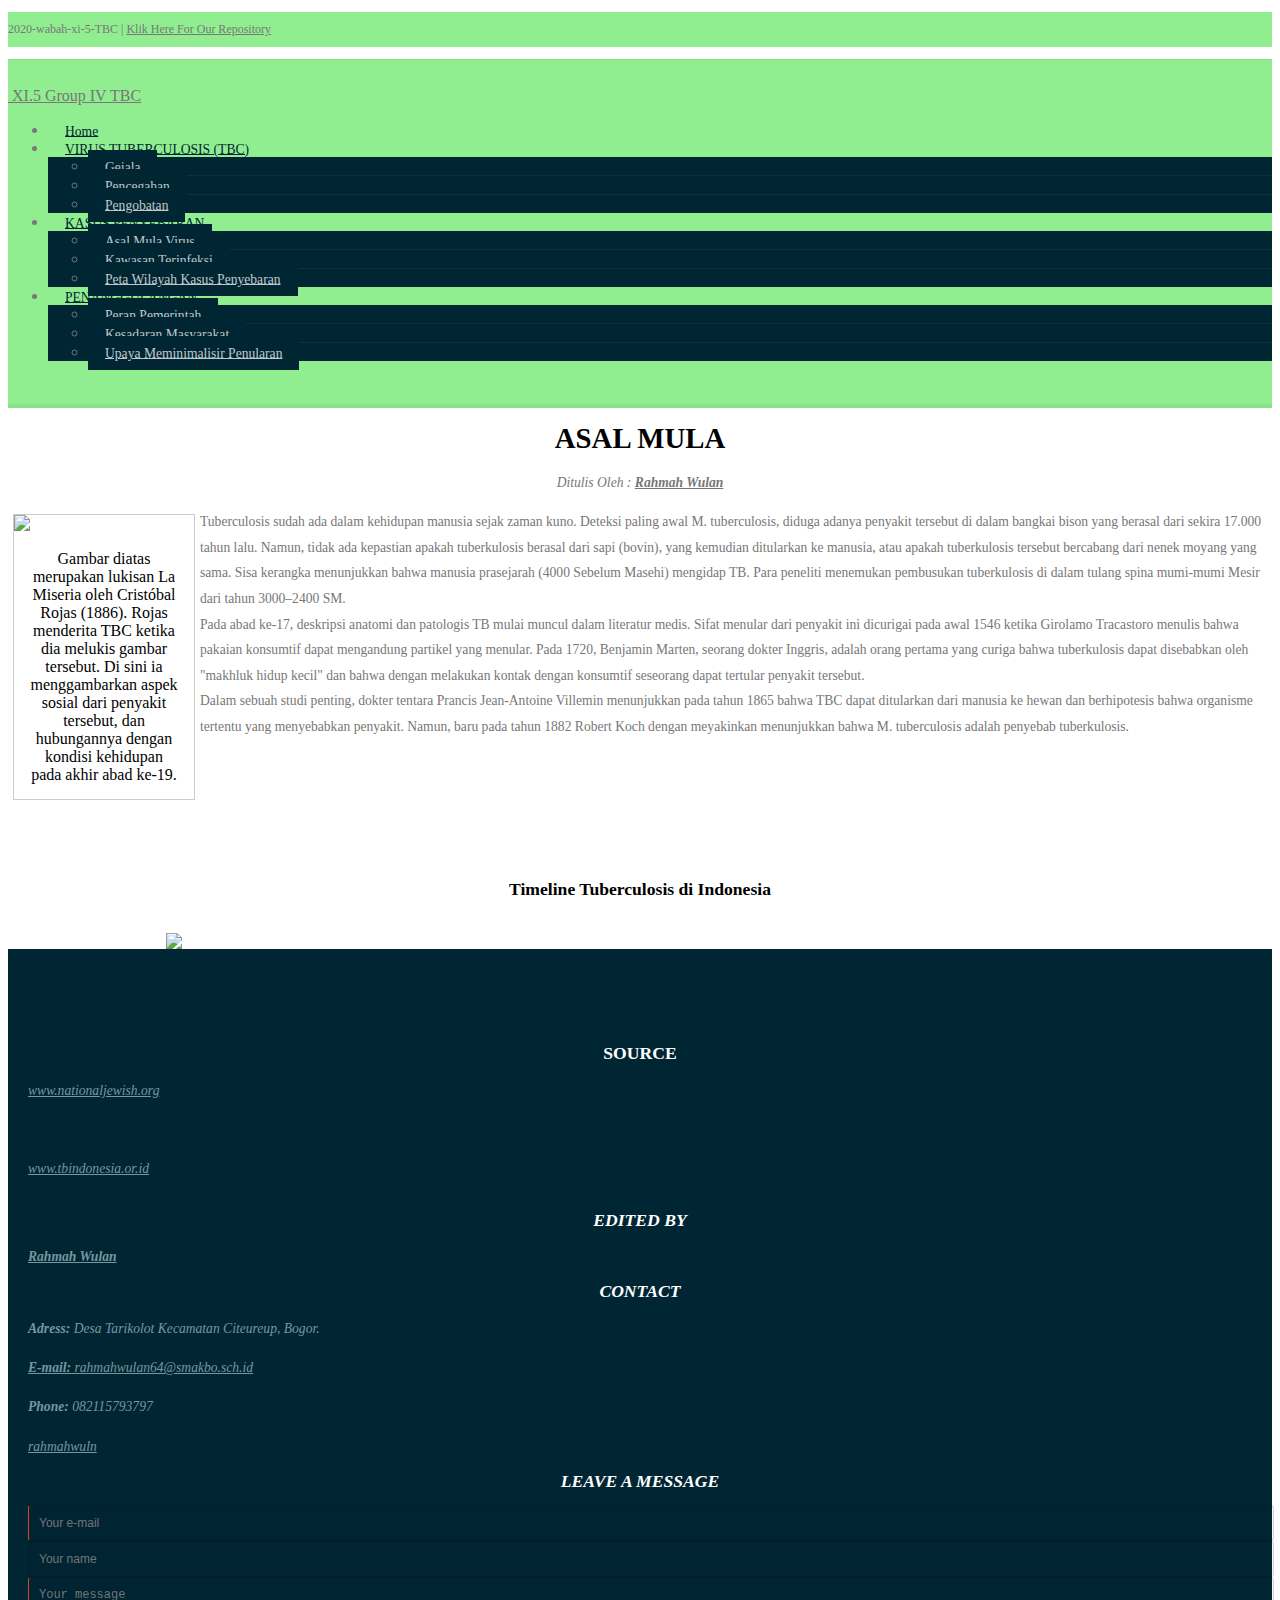
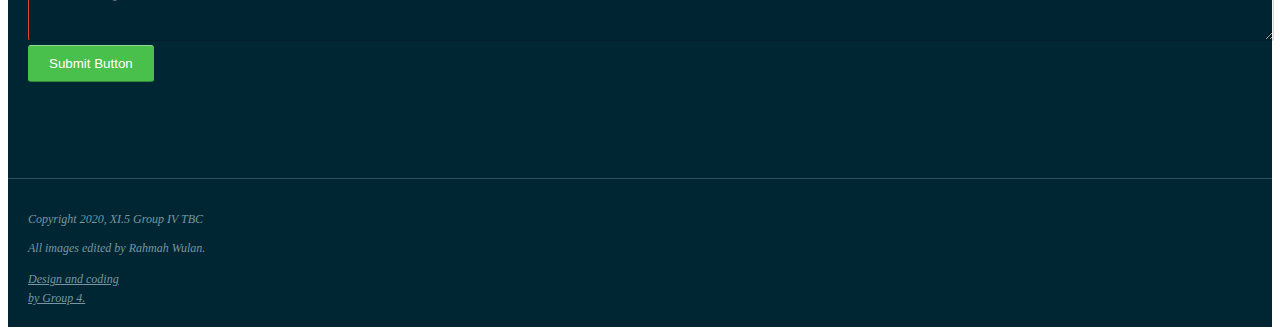
==== commit 23d8a322: "Update Asal Mula Virus.html" ====
--- a/Asal Mula Virus.html
+++ b/Asal Mula Virus.html
@@ -19,7 +19,7 @@
   float: left;
   width: 180px;
 }
-
+		  p {font-size: 30px; font-family: serif;}
 div.gallery:hover {
   border: 1px solid #777;
 }
@@ -37,7 +37,7 @@
 </style>
     <meta charset="UTF-8">
     <meta name="viewport" content="width=device-width, initial-scale=1.0" />
-    <title>Gejala</title>
+    <title>Asal Mula</title>
     <link rel="stylesheet" href="css/components.css">
     <link rel="stylesheet" href="css/icons.css">
     <link rel="stylesheet" href="css/responsee.css">
@@ -140,21 +140,114 @@
 					Dalam sebuah studi penting, dokter tentara Prancis Jean-Antoine Villemin menunjukkan pada tahun 1865 bahwa TBC dapat ditularkan dari manusia ke hewan dan berhipotesis bahwa organisme tertentu yang menyebabkan penyakit. Namun, baru pada tahun 1882 Robert Koch dengan meyakinkan menunjukkan bahwa M. tuberculosis adalah penyebab tuberkulosis.</p>
 
 
-<p><center>
-	Sumber : <a href="https://www.nationaljewish.org/conditions/tuberculosis-tb/history" target="_blank">www.nationaljewish.org</a>
-	</center></p>
+
+	  <br><br><br><br><br><br><br>
 	<h4><center>Timeline Tuberculosis di Indonesia</center></h4>
 <br>
-Sumber : <a href="https://www.tbindonesia.or.id/page/view/25/sejarah-tbc-di-indonesia" target="_blank">tbindonesia.or.od</a>
-	</center></p>
-<br>
+
 <img src="sejarah.png"width="75%" height="auto" style="display: block; margin: auto;">
 	  
-
-    <!-- Optional JavaScript -->
-    <!-- jQuery first, then Popper.js, then Bootstrap JS -->
-    <script src="https://code.jquery.com/jquery-3.4.1.slim.min.js" integrity="sha384-J6qa4849blE2+poT4WnyKhv5vZF5SrPo0iEjwBvKU7imGFAV0wwj1yYfoRSJoZ+n" crossorigin="anonymous"></script>
-    <script src="https://cdn.jsdelivr.net/npm/popper.js@1.16.0/dist/umd/popper.min.js" integrity="sha384-Q6E9RHvbIyZFJoft+2mJbHaEWldlvI9IOYy5n3zV9zzTtmI3UksdQRVvoxMfooAo" crossorigin="anonymous"></script>
-    <script src="https://stackpath.bootstrapcdn.com/bootstrap/4.4.1/js/bootstrap.min.js" integrity="sha384-wfSDF2E50Y2D1uUdj0O3uMBJnjuUD4Ih7YwaYd1iqfktj0Uod8GCExl3Og8ifwB6" crossorigin="anonymous"></script>
-  </body>
+ <!-- Main Footer -->
+      <section class="section background-dark">
+        <div class="line">
+          <div class="margin">
+		  
+        <!-- Collumn 1 -->
+ <!-- Collumn 1 -->
+            <div class="s-12 m-12 l-4 margin-m-bottom-2x">
+              <h4 class="text-uppercase text-strong">Source</h4>
+              <p class="text-size-15"><em><a href = "https://www.nationaljewish.org/conditions/tuberculosis-tb/history" target="_blank">www.nationaljewish.org</a> </center> </p></em><p>
+               <br>
+		   <p class="text-size-15"><em><a href = "https://www.tbindonesia.or.id/page/view/25/sejarah-tbc-di-indonesia" target="_blank">www.tbindonesia.or.id</a> </center> </p>
+              <div class="line">
+                <h4 class="text-uppercase text-strong margin-top-30">Edited by</h4>
+                <div class="margin">
+                  <div class="s-12 m-12 l-4 margin-m-bottom">
+                  <p class="text-size 15"> <left> <a href="https://rahmahwulan64.github.io" target="_blank"><strong>Rahmah Wulan</strong></a> </left></p>
+                  </div>
+                  <div class="s-12 m-12 l-8 margin-m-bottom">
+                    
+                  </div>
+                </div>
+              </div>
+            </div>
+            
+            <!-- Collumn 2 -->
+            <div class="s-12 m-12 l-4 margin-m-bottom-2x">
+              <h4 class="text-uppercase text-strong">Contact </h4>
+              <div class="line">
+                <div class="s-1 m-1 l-1 text-center">
+                  <i class="icon-placepin text-primary text-size-12"></i>
+                </div>
+                <div class="s-11 m-11 l-11 margin-bottom-10">
+                  <p><b>Adress:</b> Desa Tarikolot Kecamatan Citeureup, Bogor.</p>
+                </div>
+              </div>
+              <div class="line">
+                <div class="s-1 m-1 l-1 text-center">
+                  <i class="icon-mail text-primary text-size-12"></i>
+                </div>
+                <div class="s-11 m-11 l-11 margin-bottom-10">
+                  <p><a href="/" class="text-primary-hover"><b>E-mail:</b> rahmahwulan64@smakbo.sch.id</a></p>
+                </div>
+              </div>
+              <div class="line">
+                <div class="s-1 m-1 l-1 text-center">
+                  <i class="icon-smartphone text-primary text-size-12"></i>
+                </div>
+                <div class="s-11 m-11 l-11 margin-bottom-10">
+                  <p><b>Phone:</b> 082115793797</p>
+                </div>
+              </div>
+              <div class="line">
+                <div class="s-1 m-1 l-1 text-center">
+                  <i class="icon-instagram text-primary text-size-12"></i>
+                </div>
+                <div class="s-11 m-11 l-11 margin-bottom-10">
+                  <p><a href = "https://www.instagram.com/rahmahwuln/"target="_blank"> rahmahwuln</a></p>
+                </div>
+              </div>
+		    
+            <!-- Collumn 3 -->
+            <div class="s-12 m-12 l-4">
+              <h4 class="text-uppercase text-strong">Leave a Message</h4>
+              <form class="customform text-white">
+                <div class="line">
+                  <div class="margin">
+                    <div class="s-12 m-12 l-6">
+                      <input name="email" class="required email border-radius" placeholder="Your e-mail" title="Your e-mail" type="text" />
+                    </div>
+                    <div class="s-12 m-12 l-6">
+                      <input name="name" class="name border-radius" placeholder="Your name" title="Your name" type="text" />
+                    </div>
+                  </div>
+                </div>
+                <div class="s-12">
+                  <textarea name="message" class="required message border-radius" placeholder="Your message" rows="3"></textarea>
+                </div>
+                <div class="s-12"><button class="submit-form button background-primary border-radius text-white" type="submit">Submit Button</button></div> 
+              </form>
+            </div>
+          </div>
+        </div>	     
+      	</section>
+      	<hr class="break margin-top-bottom-0" style="border-color: rgba(0, 38, 51, 0.80);">
+      
+      <!-- Bottom Footer -->
+      <section class="padding background-dark">
+        <div class="line">
+          <div class="s-12 l-6">
+            <p class="text-size-12">Copyright 2020, XI.5 Group IV TBC</p>
+	    <p class="text-size-12">All images edited by Rahmah Wulan.</p>
+          </div>
+	    <div class="s-12 l-6">
+            <a class="right text-size-12" href="http://www.myresponsee.com" title="Responsee - lightweight responsive framework">Design and coding<br> by Group 4.</a>
+          </div>
+        </div>
+      </section>
+    </footer> 
+    <script type="text/javascript" src="js/responsee.js"></script>
+    <script type="text/javascript" src="owl-carousel/owl.carousel.js"></script>
+    <script type="text/javascript" src="js/template-scripts.js"></script>   
+   </body>
 </html>
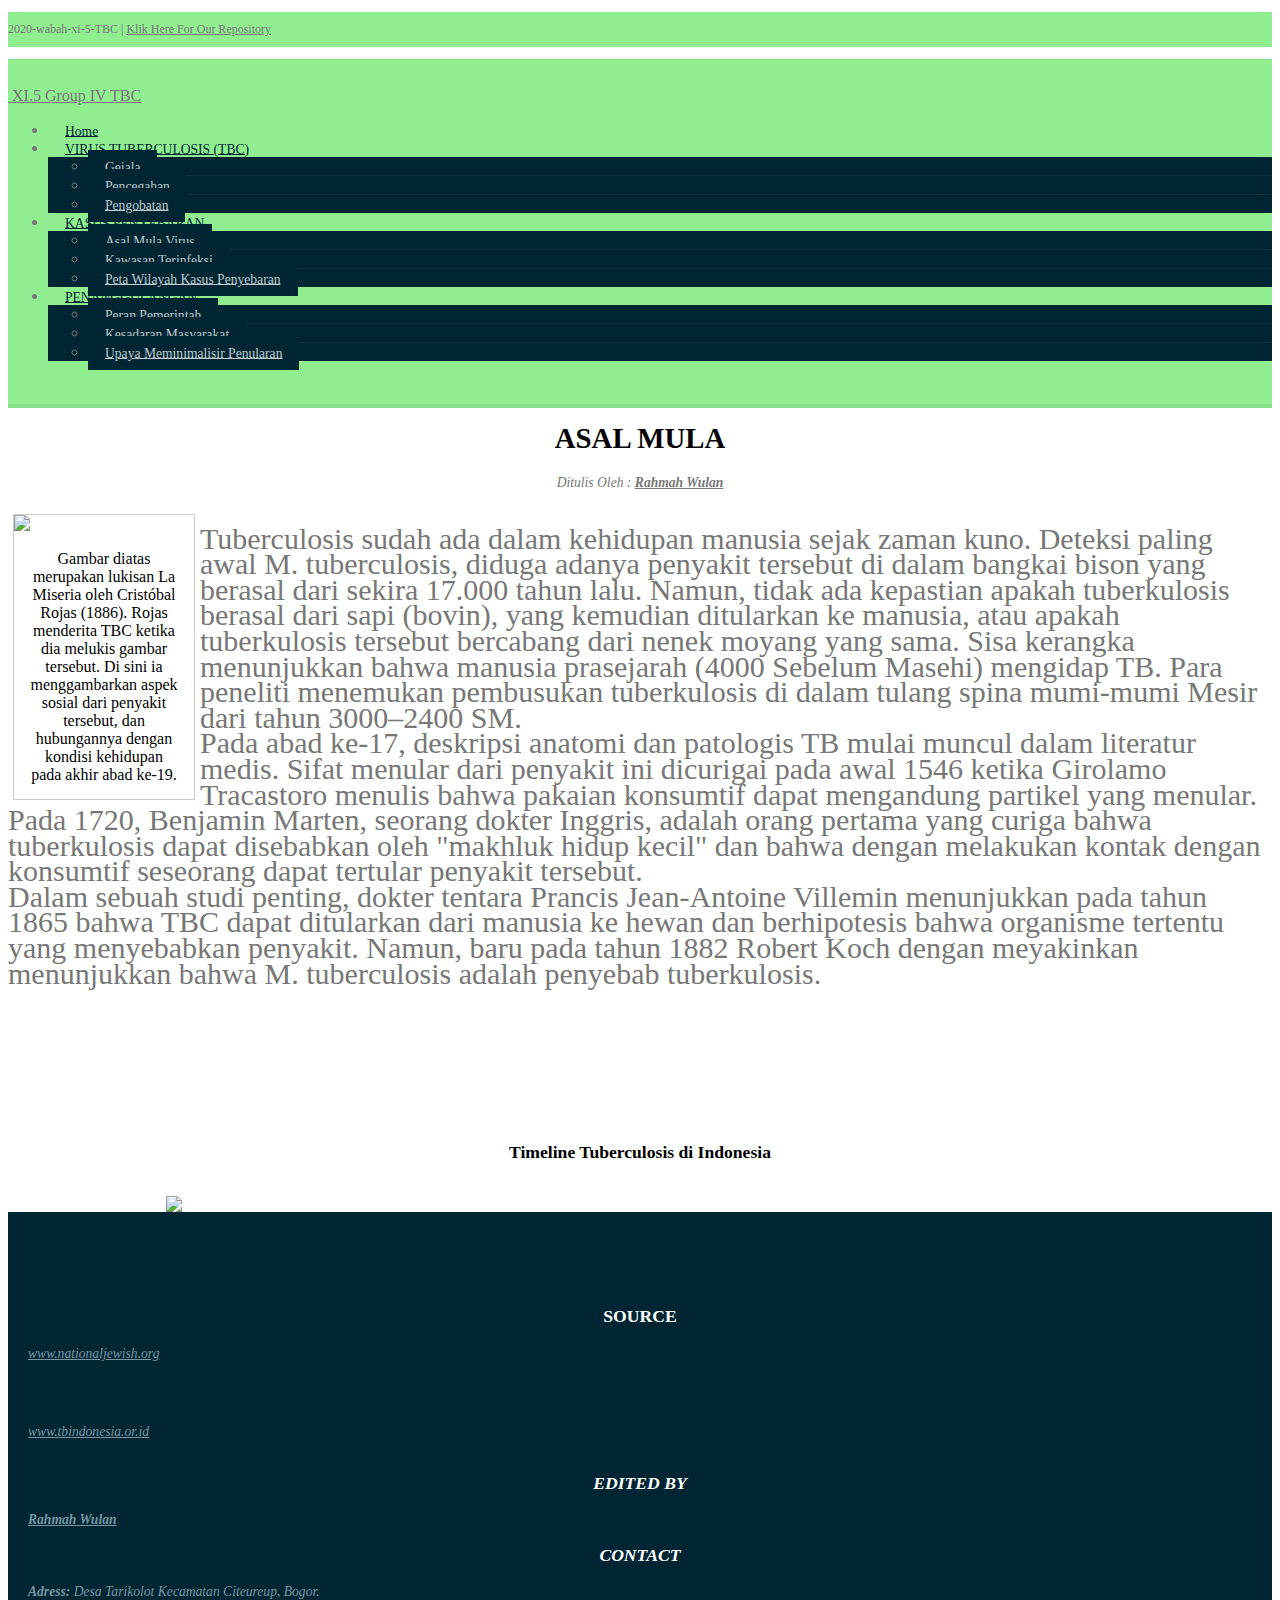
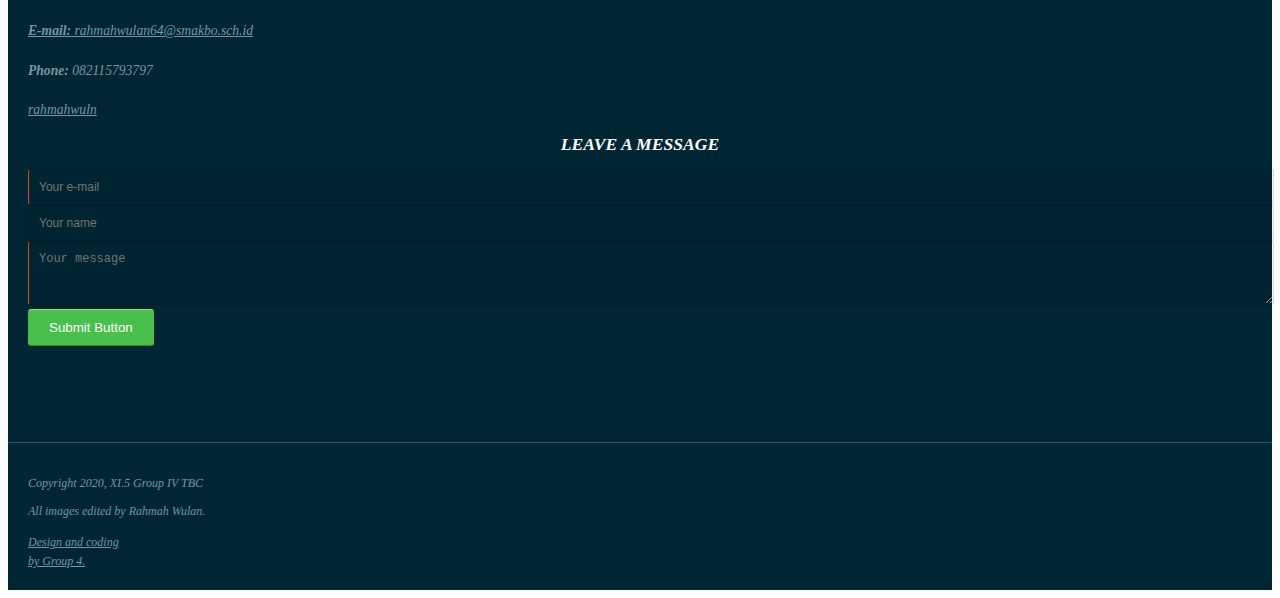
==== commit b4a003c7: "Update Asal Mula Virus.html" ====
--- a/Asal Mula Virus.html
+++ b/Asal Mula Virus.html
@@ -19,7 +19,7 @@
   float: left;
   width: 180px;
 }
-		  p {font-size: 30px; font-family: serif;}
+
 div.gallery:hover {
   border: 1px solid #777;
 }
@@ -134,7 +134,7 @@
     <img src="tbawal.jpg">
   <div class="desc">Gambar diatas merupakan lukisan La Miseria oleh Cristóbal Rojas (1886). Rojas menderita TBC ketika dia melukis gambar tersebut. Di sini ia menggambarkan aspek sosial dari penyakit tersebut, dan hubungannya dengan kondisi kehidupan pada akhir abad ke-19.</div>
 </div>
-					<p>Tuberculosis sudah ada dalam kehidupan manusia sejak zaman kuno. Deteksi paling awal M. tuberculosis, diduga adanya penyakit tersebut di dalam bangkai bison yang berasal dari sekira 17.000 tahun lalu. Namun, tidak ada kepastian apakah tuberkulosis berasal dari sapi (bovin), yang kemudian ditularkan ke manusia, atau apakah tuberkulosis tersebut bercabang dari nenek moyang yang sama. Sisa kerangka menunjukkan bahwa manusia prasejarah (4000 Sebelum Masehi) mengidap TB. Para peneliti menemukan pembusukan tuberkulosis di dalam tulang spina mumi-mumi Mesir dari tahun 3000–2400 SM.<br>
+					<p style= "font-size: 30px;">Tuberculosis sudah ada dalam kehidupan manusia sejak zaman kuno. Deteksi paling awal M. tuberculosis, diduga adanya penyakit tersebut di dalam bangkai bison yang berasal dari sekira 17.000 tahun lalu. Namun, tidak ada kepastian apakah tuberkulosis berasal dari sapi (bovin), yang kemudian ditularkan ke manusia, atau apakah tuberkulosis tersebut bercabang dari nenek moyang yang sama. Sisa kerangka menunjukkan bahwa manusia prasejarah (4000 Sebelum Masehi) mengidap TB. Para peneliti menemukan pembusukan tuberkulosis di dalam tulang spina mumi-mumi Mesir dari tahun 3000–2400 SM.<br>
 					Pada abad ke-17, deskripsi anatomi dan patologis TB mulai muncul dalam literatur medis. Sifat menular dari penyakit ini dicurigai pada awal 1546 ketika Girolamo Tracastoro menulis bahwa pakaian konsumtif dapat mengandung partikel yang menular. Pada 1720, Benjamin Marten, seorang dokter Inggris, adalah orang pertama yang curiga bahwa tuberkulosis dapat disebabkan oleh "makhluk hidup kecil" dan bahwa dengan melakukan kontak dengan konsumtif seseorang dapat tertular penyakit tersebut.<br>
 
 					Dalam sebuah studi penting, dokter tentara Prancis Jean-Antoine Villemin menunjukkan pada tahun 1865 bahwa TBC dapat ditularkan dari manusia ke hewan dan berhipotesis bahwa organisme tertentu yang menyebabkan penyakit. Namun, baru pada tahun 1882 Robert Koch dengan meyakinkan menunjukkan bahwa M. tuberculosis adalah penyebab tuberkulosis.</p>
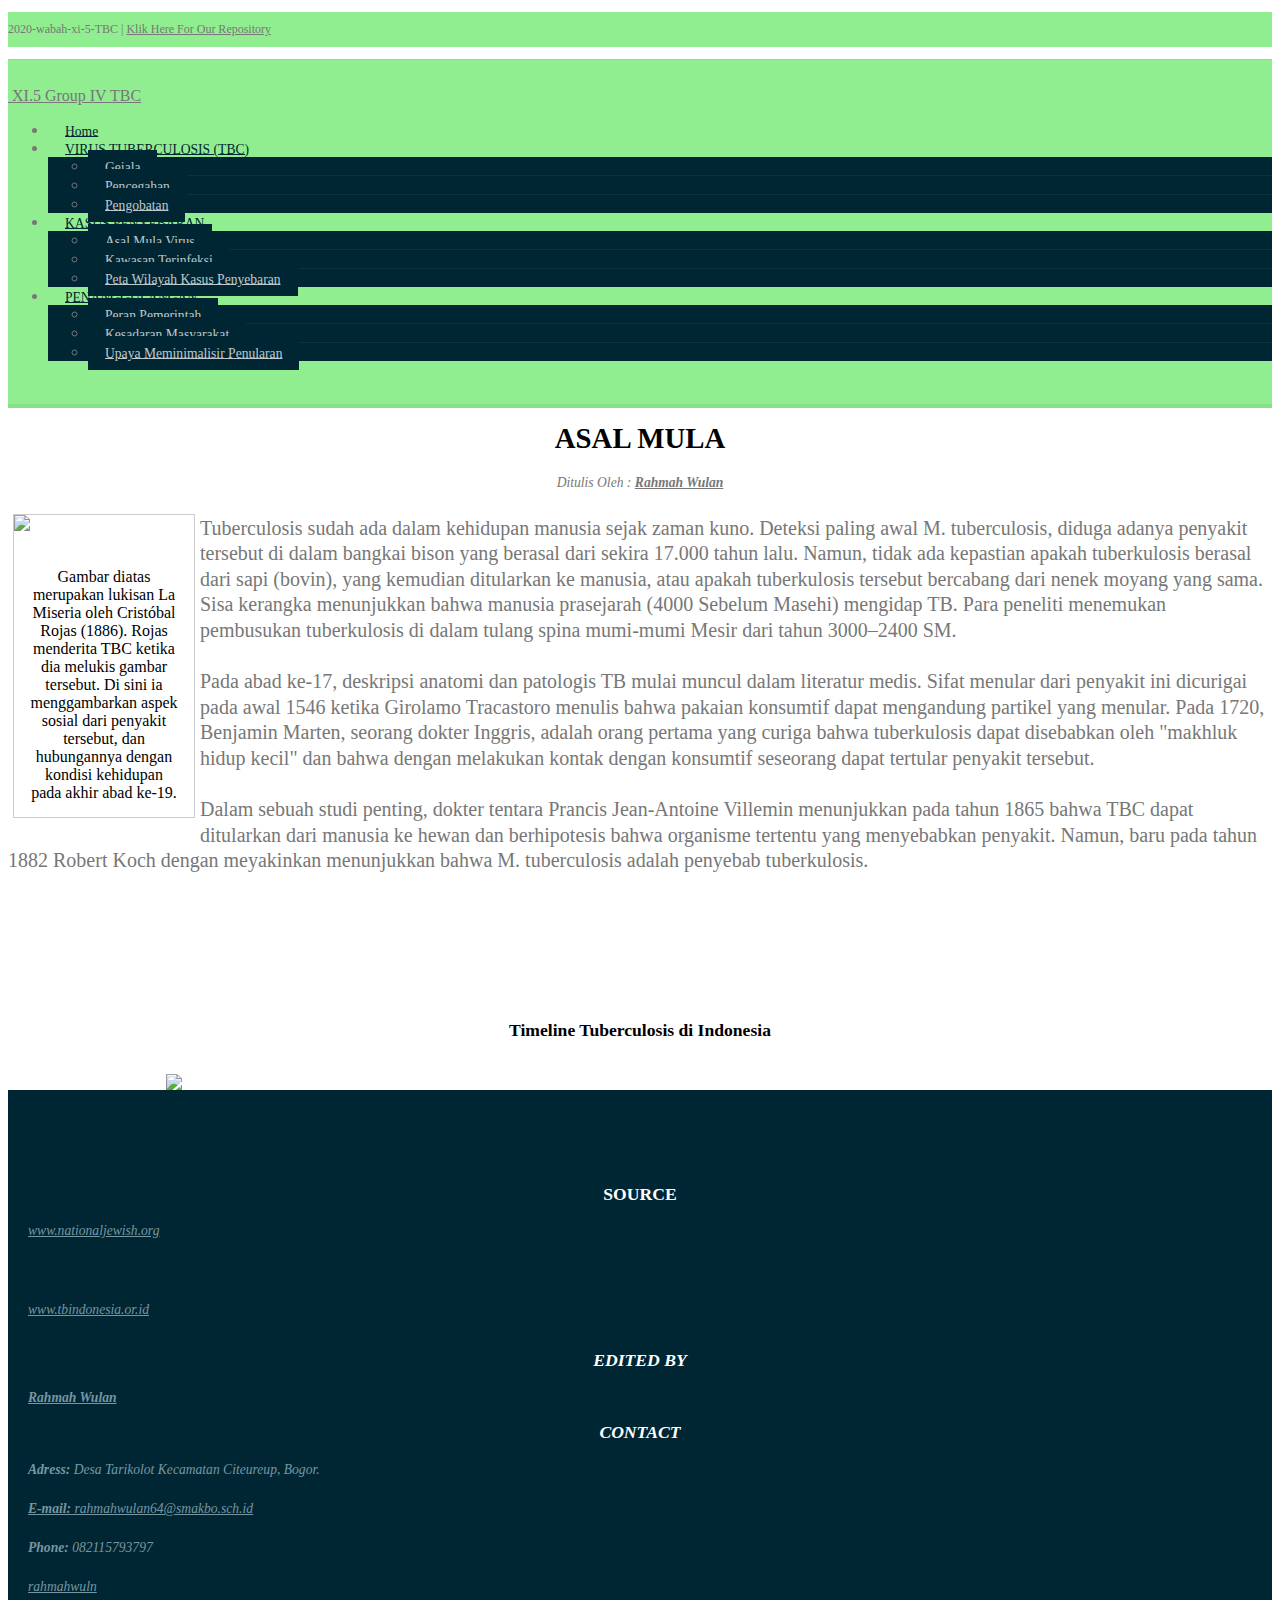
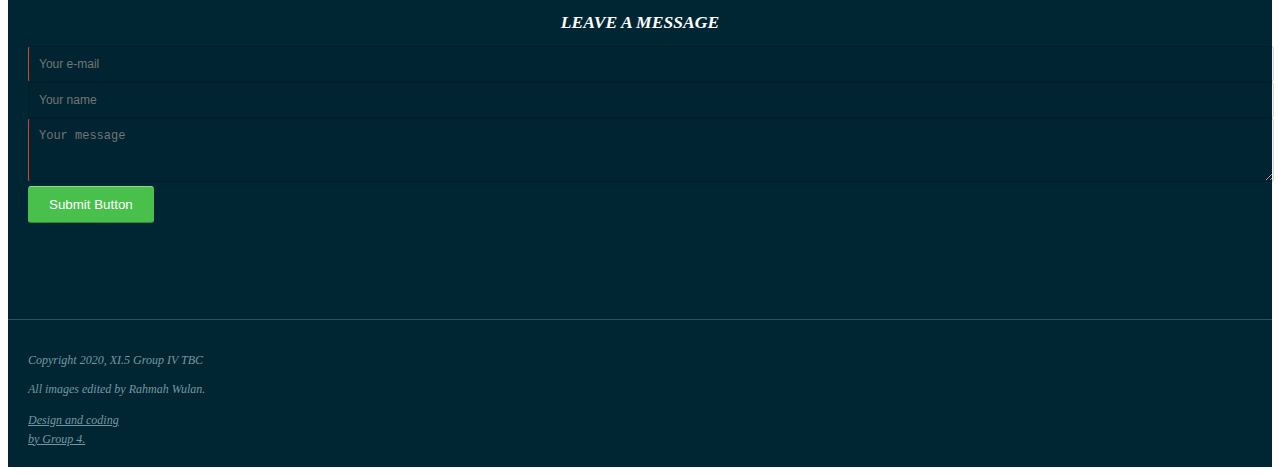
==== commit f04a63d4: "Update Asal Mula Virus.html" ====
--- a/Asal Mula Virus.html
+++ b/Asal Mula Virus.html
@@ -5,14 +5,14 @@
   margin: 75px; font-family: serif;
 }
 
-h3{text-align: center; font-family: serif;}
+h3{text-align: center; font-family: serif; font-size:30px}
 div.gallery {
   margin: 5px;
   border: 1px solid #ccc;
   float: left;
   width: 180px;
 }
-h4{text-align: center; font-family: serif;}
+h4{text-align: center; font-family: serif; font-size:27px}
 div.gallery {
   margin: 5px;
   border: 1px solid #ccc;
@@ -132,10 +132,12 @@
 	
 				<div class="gallery">
     <img src="tbawal.jpg">
+					<br><br>
   <div class="desc">Gambar diatas merupakan lukisan La Miseria oleh Cristóbal Rojas (1886). Rojas menderita TBC ketika dia melukis gambar tersebut. Di sini ia menggambarkan aspek sosial dari penyakit tersebut, dan hubungannya dengan kondisi kehidupan pada akhir abad ke-19.</div>
 </div>
-					<p style= "font-size: 30px;">Tuberculosis sudah ada dalam kehidupan manusia sejak zaman kuno. Deteksi paling awal M. tuberculosis, diduga adanya penyakit tersebut di dalam bangkai bison yang berasal dari sekira 17.000 tahun lalu. Namun, tidak ada kepastian apakah tuberkulosis berasal dari sapi (bovin), yang kemudian ditularkan ke manusia, atau apakah tuberkulosis tersebut bercabang dari nenek moyang yang sama. Sisa kerangka menunjukkan bahwa manusia prasejarah (4000 Sebelum Masehi) mengidap TB. Para peneliti menemukan pembusukan tuberkulosis di dalam tulang spina mumi-mumi Mesir dari tahun 3000–2400 SM.<br>
-					Pada abad ke-17, deskripsi anatomi dan patologis TB mulai muncul dalam literatur medis. Sifat menular dari penyakit ini dicurigai pada awal 1546 ketika Girolamo Tracastoro menulis bahwa pakaian konsumtif dapat mengandung partikel yang menular. Pada 1720, Benjamin Marten, seorang dokter Inggris, adalah orang pertama yang curiga bahwa tuberkulosis dapat disebabkan oleh "makhluk hidup kecil" dan bahwa dengan melakukan kontak dengan konsumtif seseorang dapat tertular penyakit tersebut.<br>
+	
+					<p style= "font-size: 20px;">Tuberculosis sudah ada dalam kehidupan manusia sejak zaman kuno. Deteksi paling awal M. tuberculosis, diduga adanya penyakit tersebut di dalam bangkai bison yang berasal dari sekira 17.000 tahun lalu. Namun, tidak ada kepastian apakah tuberkulosis berasal dari sapi (bovin), yang kemudian ditularkan ke manusia, atau apakah tuberkulosis tersebut bercabang dari nenek moyang yang sama. Sisa kerangka menunjukkan bahwa manusia prasejarah (4000 Sebelum Masehi) mengidap TB. Para peneliti menemukan pembusukan tuberkulosis di dalam tulang spina mumi-mumi Mesir dari tahun 3000–2400 SM.<br><br>
+					Pada abad ke-17, deskripsi anatomi dan patologis TB mulai muncul dalam literatur medis. Sifat menular dari penyakit ini dicurigai pada awal 1546 ketika Girolamo Tracastoro menulis bahwa pakaian konsumtif dapat mengandung partikel yang menular. Pada 1720, Benjamin Marten, seorang dokter Inggris, adalah orang pertama yang curiga bahwa tuberkulosis dapat disebabkan oleh "makhluk hidup kecil" dan bahwa dengan melakukan kontak dengan konsumtif seseorang dapat tertular penyakit tersebut.<br><br>
 
 					Dalam sebuah studi penting, dokter tentara Prancis Jean-Antoine Villemin menunjukkan pada tahun 1865 bahwa TBC dapat ditularkan dari manusia ke hewan dan berhipotesis bahwa organisme tertentu yang menyebabkan penyakit. Namun, baru pada tahun 1882 Robert Koch dengan meyakinkan menunjukkan bahwa M. tuberculosis adalah penyebab tuberkulosis.</p>
 
